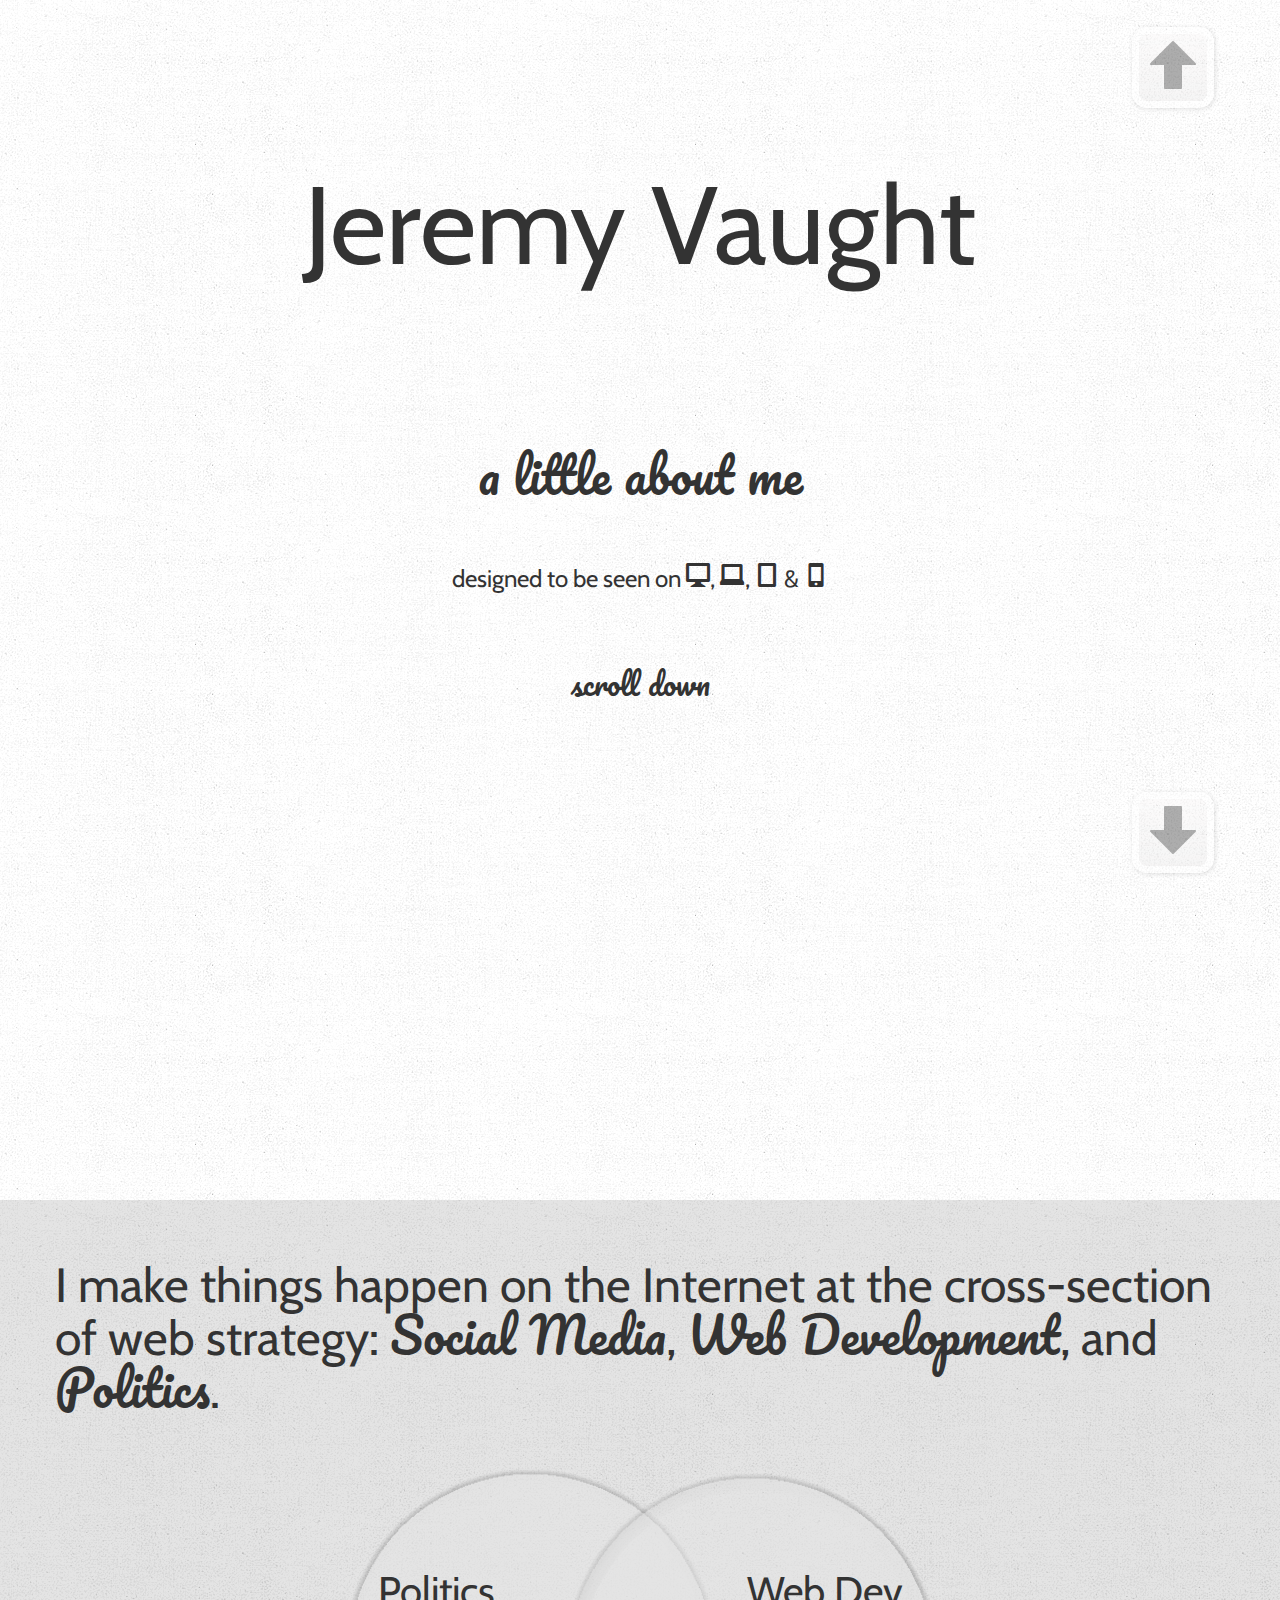
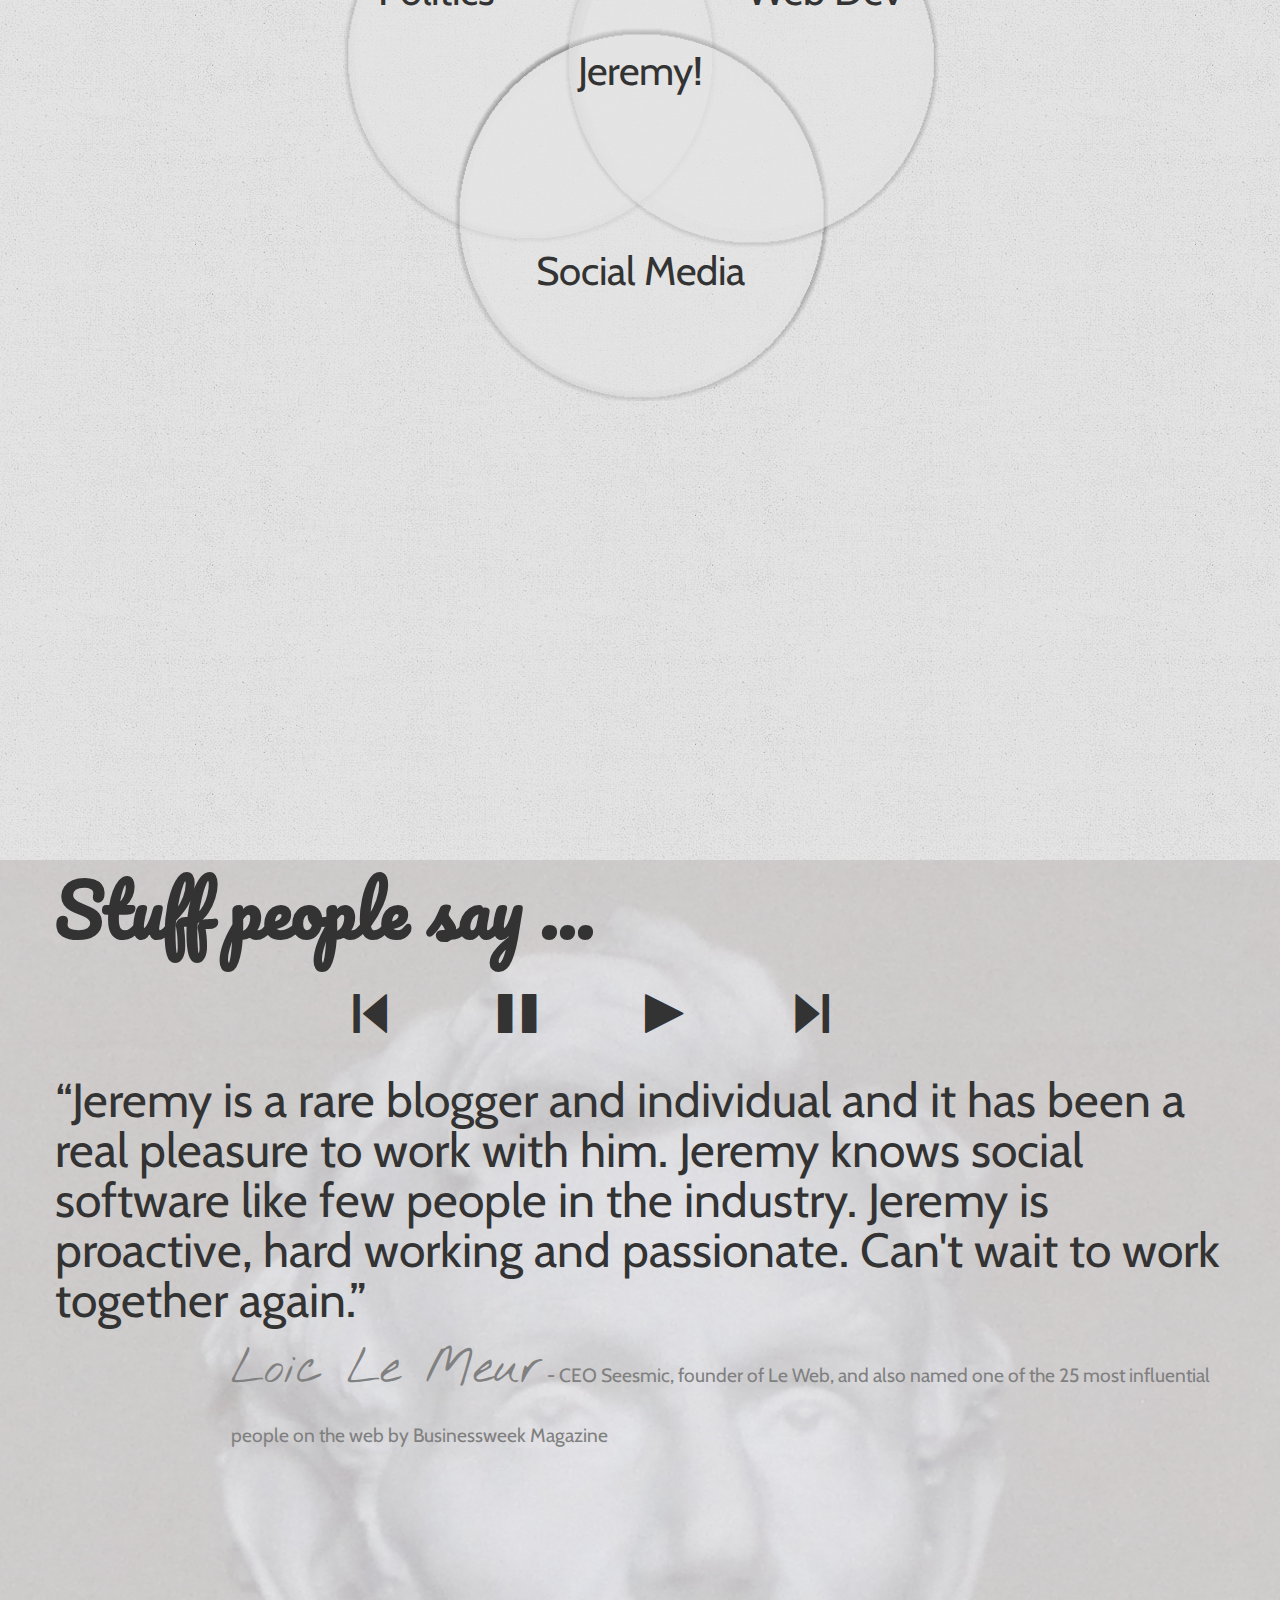
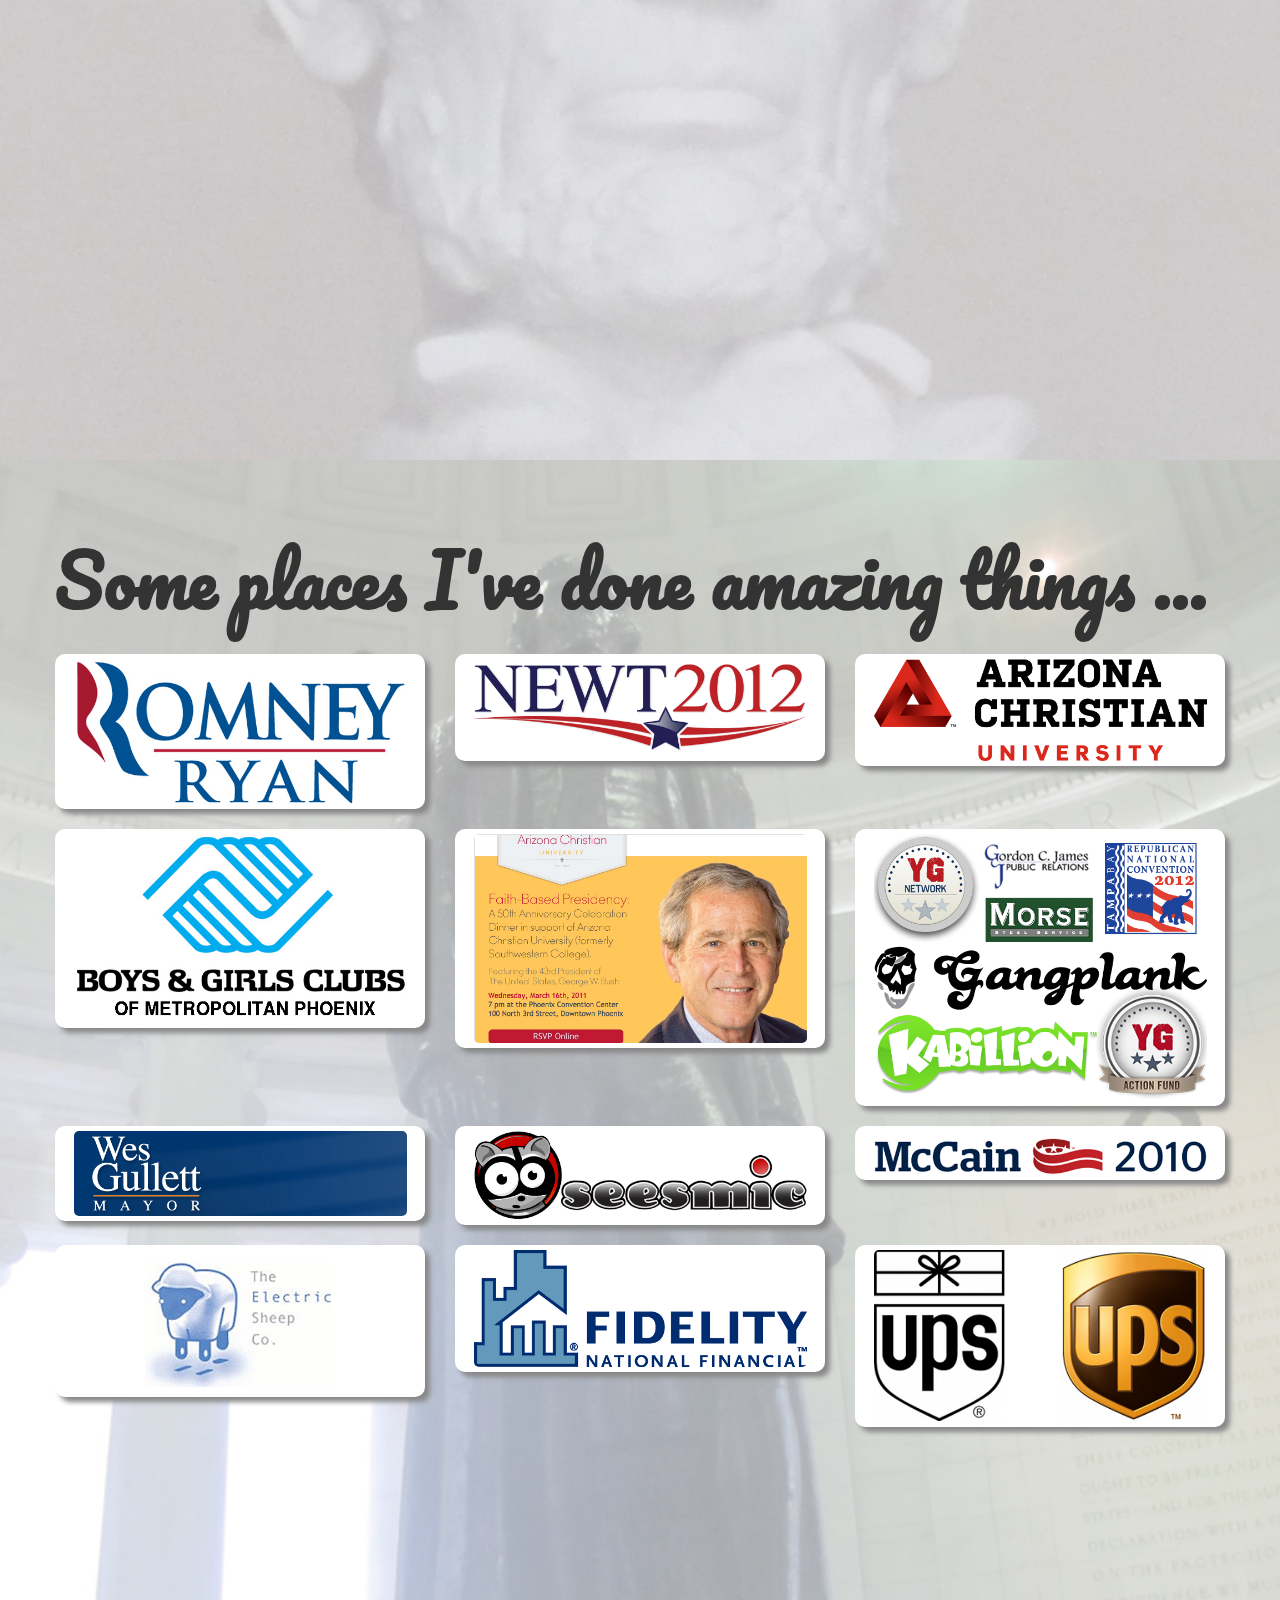
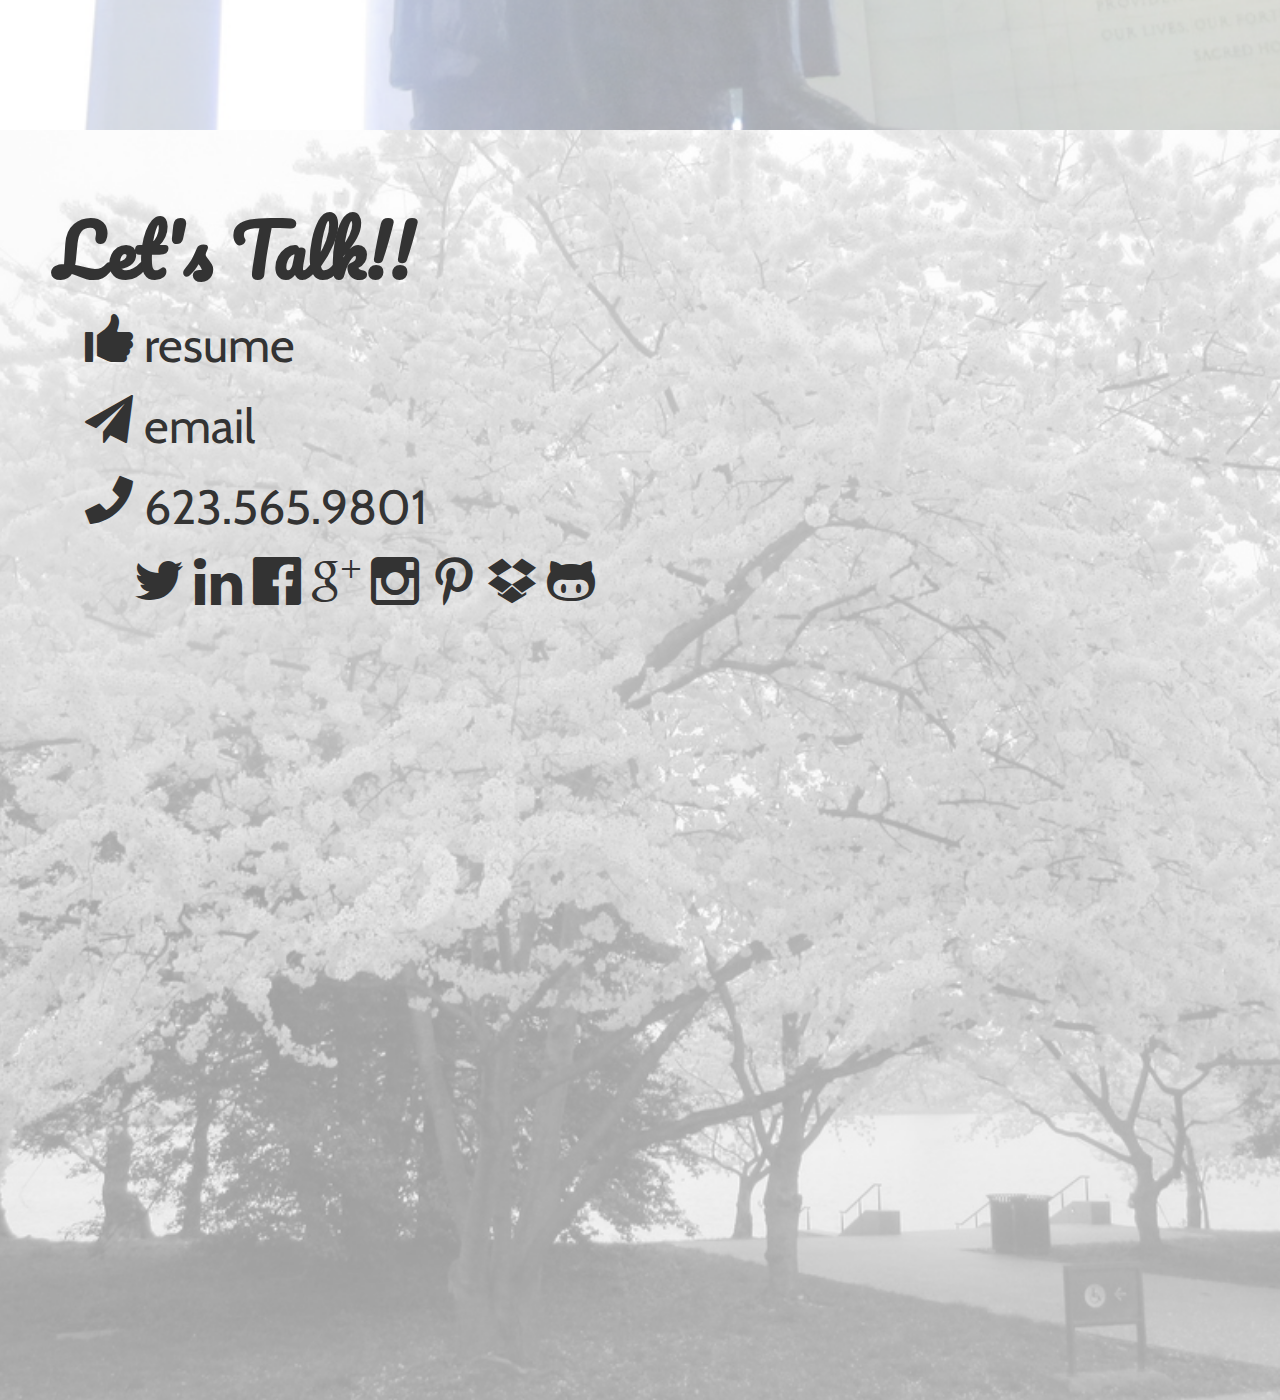
==== about/index.htm @ 805fa67c "changing location to about, live uploading, here goes nothing!" ====
<!DOCTYPE html>
<html lang="en">
	<head>
		<meta charset="utf-8">
		<title>Jeremy Vaught's Resume</title>
		<meta name="viewport" content="width=device-width, initial-scale=1.0">
		<meta name="description" content="Jeremy Vaught's About Page">
		<meta name="author" content="Jeremy Vaught">
		
		<link href='http://fonts.googleapis.com/css?family=Pacifico|Cabin|Nothing+You+Could+Do' rel='stylesheet' type='text/css'>

		<!-- Le styles -->
		<link href="css/bootstrap.css" rel="stylesheet">
		<link href="css/pagescroller.skins.css" rel="stylesheet" />
		<link href="webfonts/ss-standard.css" rel="stylesheet">
		<link href="webfonts/ss-social-regular.css" rel="stylesheet">
		<link href="css/style.css" rel="stylesheet">

		<link href="css/bootstrap-responsive.css" rel="stylesheet">
		<link href="css/responsive.css" rel="stylesheet">

		<!-- Le HTML5 shim, for IE6-8 support of HTML5 elements -->
		<!--[if lt IE 9]>
			<script src="http://html5shim.googlecode.com/svn/trunk/html5.js"></script>
			<link rel="stylesheet" href="http://fonts.googleapis.com/css?family=Pacifico" />
			<link rel="stylesheet" href="http://fonts.googleapis.com/css?family=Cabin" />
			<link rel="stylesheet" href="http://fonts.googleapis.com/css?family=Nothing+You+Could+Do" />
		<![endif]-->

		<!-- Le fav and touch icons -->
		<link rel="shortcut icon" href="ico/favicon.ico">
	</head>

	<body>
		<div id="arrow-controls" class="light right">
			<a href="#" class="prev ss-icon ss-standard">up</a>
			<a href="#" class="next ss-icon ss-standard">down</a>
		</div>

		<div id="wrapper">
		<div id="main">
		<div class="page section">
			<div class="inner_page1">
				<div class="container">
					<div class="row">
				        <div class="span12">
							<div class="name">Jeremy Vaught</div>
							<highlight_font class="tag">a little about me</highlight_font><br />
							<div class="tag_responsive">designed to be seen on <span class="ss-icon ss-standard">desktop</span>, <span class="ss-icon ss-standard">laptop</span>, <span class="ss-icon ss-standard">tablet</span> & <span class="ss-icon ss-standard">cellphone</span></div><br />
							<highlight_font class="tag2">scroll down</highlight_font>
				        </div><!-- span -->
					</div><!-- row -->
				</div><!-- container -->
			</div><!-- page1 -->
		</div><!-- page -->
		
		<div class="page section">
			<div class="inner_page2">
				<div class="container">
					<div class="row">
				        <div class="span12">
							I make things happen on the Internet at the cross-section of web strategy: <highlight_font>Social Media</highlight_font>, <highlight_font>Web Development</highlight_font>, and <highlight_font>Politics</highlight_font>.<br /><br />
							<div class="venn">
								<div class="venn_inner">
									<div class="venn_copy">Politics</div>
									<div class="venn_copy">Web Dev</div>
									<div class="venn_copy">Jeremy!</div>
									<div class="venn_copy">Social Media</div>
								</div><!-- venn_inner -->
							</div>	<!-- venn -->
				        </div><!-- span -->
					</div><!-- row -->
				</div><!-- container -->
			</div><!-- page2 -->
		</div><!-- page -->
		
		<div class="page section">
			<div class="inner_page3">
				<div class="container">
					<div class="row">
				        <div class="span12">
				        	<h1><highlight_font id="title">Stuff people say ...</highlight_font></h1>
						        	<div class="rotator_nav">
						        		<a id="prevButton" href="#" class="ss-icon ss-standard navButton">skipback</a> 
						        		<a id="pauseButton" href="#" class="ss-icon ss-standard navButton">pause</a>
						        		<a id="resumeButton" href="#" class="ss-icon ss-standard navButton">play</a>
						        		<a id="nextButton" href="#" class="ss-icon ss-standard navButton">skipforward</a>
						        	</div>


							<div class="rotator_wrapper">
					            <div class="rotator_body">
					            	 “Jeremy is a rare blogger and individual and it has been a real pleasure to work with him. Jeremy knows social software like few people in the industry. Jeremy is proactive, hard working and passionate. Can't wait to work together again.”
					            	<author><aname>Loic Le Meur</aname><atitle> - CEO Seesmic, founder of Le Web, and also named one of the 25 most influential people on the web by Businessweek Magazine</atitle></author>
					            </div><!-- rotator_body -->
					            <div class="rotator_body">
					            	"It's been a pleasure working with Jeremy."
						            <author><aname>Marcus Welz</aname><atitle> - client</atitle></author>
					            </div><!-- rotator_body -->
					            <div class="rotator_body">
					            	“I've gotten to know Jeremy quite well. He is the kind of guy that I would love to have in my organization: creative, detail oriented, thoughtful, people oriented. Jeremy is very attuned to what's happening in "new media". He understands not only the social dynamics of making new media work, but also much of the technology behind it. That's a rare combination. A forward-looking organization would certainly benefit from these skills. My recommendation: Two thumbs up!”
						            <author><aname>Steve Webb</aname><atitle> - Owner, InTouch Productions</atitle></author>
					            </div><!-- rotator_body -->
					            <div class="rotator_body">
					            	"Jeremy was very prompt and delivered a quality product."
						            <author><aname>Mark Forman</aname><atitle> - client</atitle></author>
					            </div><!-- rotator_body -->
					            <div class="rotator_body">
					            	“Jeremy is a very creative producer. He manages to make time for multiple projects and some how can juggle them all at once. I am envious of his energy level!”
						            <author><aname>Jason Watts</aname><atitle> - client</atitle></author>
					            </div><!-- rotator_body -->
					            <div class="rotator_body">
					            	“Every now and then you have a chance to work with someone whose professionalism really stands out. Jeremy is such a person. He takes initiative and he also proved himself to be a true team player and asset. His willingness to throw shoulder to the wheel and do anything that needed doing - always with a smile and easygoing countenance - made him a true joy to work with, not to mention a valuable asset.”
						            <author><aname>Cathy Brooks</aname><atitle> - Seesmic, Business Development</atitle></author>
					            </div><!-- rotator_body -->
					            <div class="rotator_body">
					            	“I consider myself very fortunate to work with a such high-caliber person as Jeremy. His knowledge of social software is unparalleled, always keeping us ahead of the curve when communicating the goings on at Seesmic on the company blog. He always maintained incredible poise while handling the challenging tasks. He is a dedicated, creative person with an incredible attention to detail that would be an asset to any company.”
						            <author><aname>Joan Lockwood</aname><atitle> - Seesmic, Director of Marketing & PR</atitle></author>
					            </div><!-- rotator_body -->
					            <div class="rotator_body">
					            	"I have seen his dedication and commitment to his projects and am impressed with his abilities to manage many things at once."
						            <author><aname>Jean-Ann Miller</aname><atitle> - Producer, Electric Sheep Company</atitle></author>
					            </div><!-- rotator_body -->
					            <div class="rotator_body">
					            	“Jeremy must be one of the most diligent people I know. He's always on schedule, resourceful, and a self starter! Jeremy exemplifies true character as not only a PHP guru but as a true leader that always goes above and beyond. He continually exceeds the expectations of not only management, but more importantly his fellow team mates.”
						            <author><aname>Bruce Hoang</aname><atitle> - Fidelity National Financial, Developer</atitle></author>
					            </div><!-- rotator_body -->
				        	</div><!-- rotator_wrapper -->
				        </div><!-- span12 -->
					</div><!-- row -->
				</div><!-- container -->
			</div><!-- page3 -->
		</div><!-- page -->
		
		<div class="page section">
			<div class="inner_page4">
				<div class="container">
					<div class="row">
				        <div class="span12">
					        <h1><highlight_font id="title">Some places I've done amazing things ...</highlight_font></h1>
							<div class="row">
								<div class="span4 company_logo"><img class="company_img" src="images/logos/romney_ryan.png" alt="Romney-Ryan" /></div>
								<div class="span4 company_logo"><img class="company_img" src="images/logos/newt_2012.png" alt="Newt 2012" /></div>
								<div class="span4 company_logo"><img class="company_img" src="images/logos/acu.png" alt="Arizona Christian University" /></div>
							</div>
							<div class="row">
								<div class="span4 company_logo"><img class="company_img" src="images/logos/BoysGirlsClubLogo.png" alt="Boys and Girls Club of Metro Phoenix" /></div>
								<div class="span4 company_logo"><img class="company_img" src="images/logos/bush_acu.png" alt="President Bush Fundraiser for ACU" /></div>
								<div class="span4 company_logo"><img class="company_img" src="images/logos/smaller_projects.png" alt="Various other projects" /></div>
							</div>
							<div class="row">
								<div class="span4 company_logo"><img class="company_img" src="images/logos/wes_gullett.png" alt="Wes Gullett for Phoenix Mayor" /></div>
								<div class="span4 company_logo"><img class="company_img" src="images/logos/seesmic.png" alt="Seesmic" /></div>
								<div class="span4 company_logo"><img class="company_img" src="images/logos/mccain_2010.png" alt="McCain 2010" /></div>
								
							</div>
							<div class="row">
								<div class="span4 company_logo"><img class="company_img" src="images/logos/sheep.png" alt="Electric Sheep Company" /></div>
								<div class="span4 company_logo"><img class="company_img" src="images/logos/Fidelity_National_Financial.png" alt="Fidelity National Financial" /></div>
								<div class="span4 company_logo"><img class="company_img" src="images/logos/ups_logos.png" alt="Boys and Girls Club of Metro Phoenix" /></div>
							</div>

				        </div><!-- span -->
					</div><!-- row -->
				</div><!-- container -->
			</div><!-- page4 -->
		</div><!-- page -->
		
		<div class="page section">
			<div class="inner_page5">
				<div class="container">
					<div class="row">
				        <div class="span12">
							<h1><highlight_font>Let's Talk!!</highlight_font></h1
							<ul>
								<li><a href="Jeremy_Vaughts_Resume.pdf" target="_blank"><span class="ss-icon ss-social">like</span> resume</a></li>
								<li><a href="mailto:jeremy@jeremyvaught.com?subject=We Need to Talk!!&body=What are you asking, we'll double it!" target="_blank"><span class="ss-icon ss-standard">send</span> email</a></li>
								<li><span class="ss-icon ss-standard">phone</span> <phone>623.565.9801</phone></li>
								<li>
									<a href="http://twitter.com/jeremyvaught" class='ss-icon' target="_blank">twitter</a>
									<a href="http://www.linkedin.com/in/jeremyvaught" class='ss-icon' target="_blank">linkedin</a>
									<a href="http://facebook.com/jeremyvaught" class='ss-icon' target="_blank">facebook</a>
									<a href="https://plus.google.com/102054591365185003019/posts" class='ss-icon' target="_blank">googleplus</a>
									<a href="http://web.stagram.com/n/jeremyvaught/" class='ss-icon' target="_blank">instagram</a>
									<a href="http://pinterest.com/jeremyvaught/" class='ss-icon' target="_blank">pinterest</a>
									<!--<a href="http://readmill.com/jeremyvaught" class='ss-icon' target="_blank">readmill</a>-->
									<a href="dropbox" class='ss-icon' target="_blank">dropbox</a>
									<a href="http://github.com/jeremyvaught" class='ss-icon' target="_blank">octocat</a>
									
								</li>
							</ul>
				        </div><!-- span -->
					</div><!-- row -->
				</div><!-- container -->
			</div><!-- page5 -->
		</div><!-- page -->
		</div><!-- main -->
		</div><!-- wrapper -->
		<!-- Le javascript
		================================================== -->
		<!-- Placed at the end of the document so the pages load faster -->
		<script src="js/jquery.js"></script>
				
		<script src="js/jquery.cycle.all.js"></script>
		<script src="webfonts/ss-social.js"></script>
		<script src="webfonts/ss-standard.js"></script>
		<script src="js/jquery.pagescroller.js"></script>
		<script type="text/javascript">
			$(document).ready(function(){

				$('.rotator_wrapper').cycle({ 
				    fx:     'scrollHorz', 
				    prev:   '#prevButton', 
				    next:   '#nextButton', 
				    timeout: 2000
				}).cycle('pause');			
				
				$('.logo_wrapper').cycle({ 
				    fx:     'fade', 
				    prev:   '#prev4', 
				    next:   '.logo_wrapper', 
				    timeout: 3000,
				    pause: 1
				});
				
				
				$('#pauseButton').click(function(e) {
				    $('.rotator_wrapper').cycle('pause');
				    e.preventDefault();
				});
				$('#resumeButton').click(function(e) {
					$('.rotator_wrapper').cycle('resume');
					e.preventDefault();
				});
				
				// initiate page scroller plugin
				$('#wrapper').pageScroller({
					navigation: false,
					keyboardControl: false
				});
				
				// assigns 'next' API command to link
				$('#arrow-controls .next').bind('click', function(e){
					e.preventDefault();
					pageScroller.next();
				});
				
				// assigns 'previous' API command to link		
				$('#arrow-controls .prev').bind('click', function(e){
					e.preventDefault();
					pageScroller.prev();
				});
				
			});

			
		</script>
	</body>
</html>
---- about/css/pagescroller.skins.css ----
/*

	Site Name: PageScroller Theme Builder
	Site URI: http://www.pagescroller.com
	Author: Dairien Boyd

	--------------------------------
	
	1.	Document Styles
	2.	Page Structure
	3.	Global Classes
	4.	Home
	5.	Work
	6.	Our History
	7.	Contact Us
	8.	Theme Builder
	9.	Footer

*/

/*---------- 1. DOCUMENT STYLES [start] ----------*/

/*:::::::::: [ STANDARD NAV STYLES ] - BEGIN ::::::::::*/

.pageScrollerNav{
	z-index: 4;
}

/* Universal Styles */

.standardNav{
	position: fixed !important;
	overflow: visible;
	top: 50%;
	left: 50%;
	margin-top: -250px;
	padding: 5px;
}

.standardNav ul{
	display: block;
	margin: 0;
	padding: 0;
	list-style: none;
	width: 125px;
	-webkit-border-radius: 15px;
	-moz-border-radius: 15px;
	border-radius: 15px;
	-webkit-box-shadow: 0px 0px 5px 0px rgba(0, 0, 0, .3);
	-moz-box-shadow: 0px 0px 5px 0px rgba(0, 0, 0, .3);
	box-shadow: 0px 0px 5px 0px rgba(0, 0, 0, .3);
}

.standardNav.left{
	margin-left: -645px;
}

.standardNav.right{
	margin-left: 495px;
}

.standardNav li a{
	display: block;	
	font-weight: normal;
	padding: 8px 10px;
	text-decoration: none;
}

.standardNav li.link_1,
.standardNav li.link_1 a{
	border:none !important;
	-webkit-border-top-left-radius: 9px !important;
	-webkit-border-top-right-radius: 9px !important;
	-moz-border-radius-topleft: 9px !important;
	-moz-border-radius-topright: 9px !important;
	border-top-left-radius: 9px !important;
	border-top-right-radius: 9px !important;
}

.standardNav li.link_last,
.standardNav li.link_last a{
	border-bottom:none !important;
	-webkit-border-bottom-left-radius: 9px !important;
	-webkit-border-bottom-right-radius: 9px !important;
	-moz-border-radius-bottomleft: 9px !important;
	-moz-border-radius-bottomright: 9px !important;
	border-bottom-left-radius: 9px !important;
	border-bottom-right-radius: 9px !important;
}

.standardNav li.active a{
	filter: none;
	font-weight: bold;
}

.standardNav li a:hover{
	text-decoration: none;
}

/* Light Styles */

.standardNav.light ul,
.standardNav ul{
	border: 7px solid #fff;
	background: #fff;
}

.standardNav li a,
.standardNav.light li a{
	color: #666;
	background: #f9f9f9; /* Old browsers */
	background: -moz-linear-gradient(top,  #f9f9f9 0%, #f3f3f3 100%); /* FF3.6+ */
	background: -webkit-gradient(linear, left top, left bottom, color-stop(0%,#f9f9f9), color-stop(100%,#f3f3f3)); /* Chrome,Safari4+ */
	background: -webkit-linear-gradient(top,  #f9f9f9 0%,#f3f3f3 100%); /* Chrome10+,Safari5.1+ */
	background: -o-linear-gradient(top,  #f9f9f9 0%,#f3f3f3 100%); /* Opera 11.10+ */
	background: -ms-linear-gradient(top,  #f9f9f9 0%,#f3f3f3 100%); /* IE10+ */
	background: linear-gradient(top,  #f9f9f9 0%,#f3f3f3 100%); /* W3C */
	filter: progid:DXImageTransform.Microsoft.gradient( startColorstr='#f9f9f9', endColorstr='#f3f3f3',GradientType=0 ); /* IE6-9 */
	border-top: 1px solid #fcfcfc;
}

.standardNav li,
.standardNav.light li{
	border-top: 1px solid #ebeded;
}

.standardNav li a:hover,
.standardNav.light li a:hover{
	color: #444;
}

.standardNav li.active a,
.standardNav.light li.active a{
	background: #fff;
	color: #333;
}

/* Dark Styles */

.standardNav.dark ul{
	border: 7px solid #000;
	background: #000;
}

.standardNav.dark li a{
	color: #666;
	background: #111111; /* Old browsers */
	background: -moz-linear-gradient(top,  #1a1a1a 0%, #111111 100%); /* FF3.6+ */
	background: -webkit-gradient(linear, left top, left bottom, color-stop(0%,#1a1a1a), color-stop(100%,#111111)); /* Chrome,Safari4+ */
	background: -webkit-linear-gradient(top,  #1a1a1a 0%,#111111 100%); /* Chrome10+,Safari5.1+ */
	background: -o-linear-gradient(top,  #1a1a1a 0%,#111111 100%); /* Opera 11.10+ */
	background: -ms-linear-gradient(top,  #1a1a1a 0%,#111111 100%); /* IE10+ */
	background: linear-gradient(top,  #1a1a1a 0%,#111111 100%); /* W3C */
	filter: progid:DXImageTransform.Microsoft.gradient( startColorstr='#1a1a1a', endColorstr='#111111',GradientType=0 ); /* IE6-9 */
	border-top: 1px solid #1c1c1c;
}

.standardNav.dark li{
	border-top: 1px solid #000;
}

.standardNav.dark li a:hover{
	color: #999;
}

.standardNav.dark li.active a{
	background: #000;
	color: #fff;
	text-shadow: 1px 1px 3px rgba(0,0,0,.8);
}


/*:::::::::: [ STANDARD NAV STYLES ] - END ::::::::::*/

/*:::::::::: [ TOP NAV STYLES ] - BEGIN ::::::::::*/

/* Universal Styles */

.topNav{
	position: fixed !important;
	width: 100%;
	top: 0;
	left: 0;
	height: 65px;
	-webkit-box-shadow: 0px 0px 5px 0px rgba(0, 0, 0, .3);
	-moz-box-shadow: 0px 0px 5px 0px rgba(0, 0, 0, .3);
	box-shadow: 0px 0px 5px 0px rgba(0, 0, 0, .3);
}

.topNav.bottom{
	top: auto;
	bottom: 0;
}

.topNav ul{
	position: relative;
	overflow: hidden;
	width: 960px;
	margin: 0 auto;
	display: block;
	margin: 0;
	list-style: none;
}

.topNav li{
	float: left;
	margin: 0 5px 0;
}

.topNav li a{
	display: block;
	height: 18px;
	margin: 15px 0 0;
	line-height: 16px;
	padding: 7px 15px;
	color: #666;
	border: 1px solid #fff;
	font-weight: normal;
	text-decoration: none;
}

.topNav li.active a{
	-webkit-border-radius: 20px;
	-moz-border-radius: 20px;
	border-radius: 20px;
}

/* Light Styles */

.topNav,
.topNav.light{
	background: #fff;
}

.topNav li.active a,
.topNav.light li.active a{
	background: #ccc;
	color: #333;
	background: #ffffff; /* Old browsers */
	background: -moz-linear-gradient(top,  #fcfcfc 3%, #eeeeee 100%); /* FF3.6+ */
	background: -webkit-gradient(linear, left top, left bottom, color-stop(3%,#fcfcfc), color-stop(100%,#eeeeee)); /* Chrome,Safari4+ */
	background: -webkit-linear-gradient(top,  #fcfcfc 3%,#eeeeee 100%); /* Chrome10+,Safari5.1+ */
	background: -o-linear-gradient(top,  #fcfcfc 3%,#eeeeee 100%); /* Opera 11.10+ */
	background: -ms-linear-gradient(top,  #fcfcfc 3%,#eeeeee 100%); /* IE10+ */
	background: linear-gradient(top,  #fcfcfc 3%,#eeeeee 100%); /* W3C */
	filter: progid:DXImageTransform.Microsoft.gradient( startColorstr='#fcfcfc', endColorstr='#eeeeee',GradientType=0 ); /* IE6-9 */
	border-color: #ddd;
}

.topNav li a,
.topNav.light li a{
	color: #444444;
	text-decoration: none;
}

/* Dark Styles */

.topNav.dark{
	background: #000;
}

.topNav.bottom.dark{
	border-bottom: none;
	border-top: 4px solid #000;
}

.topNav.dark li.active a{
	background: #222;
	color: #fff;
	background: #ffffff; /* Old browsers */
	background: -moz-linear-gradient(top,  #4c4c4c 3%, #333333 100%); /* FF3.6+ */
	background: -webkit-gradient(linear, left top, left bottom, color-stop(3%,#4c4c4c), color-stop(100%,#333333)); /* Chrome,Safari4+ */
	background: -webkit-linear-gradient(top,  #4c4c4c 3%,#333333 100%); /* Chrome10+,Safari5.1+ */
	background: -o-linear-gradient(top,  #4c4c4c 3%,#333333 100%); /* Opera 11.10+ */
	background: -ms-linear-gradient(top,  #4c4c4c 3%,#333333 100%); /* IE10+ */
	background: linear-gradient(top,  #4c4c4c 3%,#333333 100%); /* W3C */
	filter: progid:DXImageTransform.Microsoft.gradient( startColorstr='#4c4c4c', endColorstr='#333333',GradientType=0 ); /* IE6-9 */
	border: none;
}

.topNav.dark li a{
	border: none;
}

.topNav.dark li a:hover{
	color: #ccc;
	text-decoration: none;
}

/*:::::::::: [ TOP NAV STYLES ] - END ::::::::::*/

/*:::::::::: [ DROP DOWN NAV STYLES ] - BEGIN ::::::::::*/

/* Universal Styles */

.dropdownNav{
	position: fixed !important;
	width: 170px;
	top: 0;
	left: 50%;
	margin-left: 310px;
}

.dropdownNav.bottom{
	top: auto;
	bottom: 0;
}

.dropdownNav ul{
	display: block;
	position: relative;
	overflow: hidden;
	width: 100%;
	margin: 0 auto;
	overflow: hidden;
	height: 30px;
	padding: 0;
	list-style: none;
}

.dropdownNav ul:hover{
	overflow: visible;
	height: auto;
	-webkit-box-shadow: 1px 1px 3px 0px rgba(0, 0, 0, .3);
	-moz-box-shadow: 1px 1px 3px 0px rgba(0, 0, 0, .3);
	box-shadow: 1px 1px 3px 0px rgba(0, 0, 0, .3);
}

.dropdownNav li{
	display: block;
	position: relative;
}

.dropdownNav li.label{
	background: none;
	font-size: 11px;
	text-transform: uppercase;
	padding: 5px 15px;
	cursor: pointer;
	font-weight: normal;
}

.dropdownNav li.label .arrow{
	display: block;
	position: absolute;
	top: 0;
	right: 0;
	padding: 5px 10px;
}

.dropdownNav li a{
	display: block;
	position: relative;
	padding: 7px 15px;
	font-weight: normal;
	font-size: 11px;
	text-decoration: none;
}

.dropdownNav li a:hover{
	text-decoration: none;
}

.dropdownNav li.active a{
	font-weight: bold;
}

/* Light Styles */

.dropdownNav.light,
.dropdownNav{
	background: #f9f9f9;
	color: #111;
}

.dropdownNav li,
.dropdownNav.light li{
	border-top: 1px solid #eee;
}

.dropdownNav li.label,
.dropdownNav.light li.label{
	color: #666;	
}

.dropdownNav .label .arrow,
.dropdownNav.light .label .arrow{
	border-left: 1px solid #eee;
}

.dropdownNav:hover li.label .arrow,
.dropdownNav.light:hover li.label .arrow{
	color: #111;
	background: #eee;
}

.dropdownNav li a,
.dropdownNav.light li a{
	color: #666;
	background: #f3f3f3;
}

.dropdownNav li a:hover,
.dropdownNav.light li a:hover{
	color: #333;
	background: #fcfcfc;
}

.dropdownNav li.active,
.dropdownNav.light li.active{
	border-top: 1px solid #fff;
}

.dropdownNav li.active a,
.dropdownNav.light li.active a{
	color: #111;
	background: #fff;
}

/* Dark Styles */


.dropdownNav.dark{
	background: #0c0c0c;
	color: #fff;
}

.dropdownNav.dark li{
	border-top: 1px solid #111;
}

.dropdownNav.dark li.label{
	color: #aaa;	
}

.dropdownNav.dark .label .arrow{
	color: #aaa;
	border-left: 1px solid #161616;
}

.dropdownNav.dark:hover li.label .arrow{
	color: #fff;
	background: #161616;
}

.dropdownNav.dark li a{
	color: #aaa;
	background: #161616;
}

.dropdownNav.dark li a:hover{
	color: #ccc;
	background: #0c0c0c;
}

.dropdownNav.dark li.active{
	border-top: 1px solid #000;
}

.dropdownNav.dark li.active a{
	background: #000;
	color: #fff;
}

/*:::::::::: [ DROP DOWN NAV STYLES ] - END ::::::::::*/

/*:::::::::: [ SLIDE OUT NAV STYLES ] - BEGIN ::::::::::*/

/* Universal Styles */

.slideNav,
.slideNav.left{
	display: block;
	position: fixed;
	overflow: hidden;
	width: 170px;
	top: 20%;
	left: -130px;
	z-index: 9999;
	-webkit-box-shadow: 0px 0px 5px 0px rgba(0, 0, 0, .3);
	-moz-box-shadow: 0px 0px 5px 0px rgba(0, 0, 0, .3);
	box-shadow: 0px 0px 5px 0px rgba(0, 0, 0, .3);
	-webkit-transition-duration: .4s;
	-moz-transition-duration: .4s;
	-o-transition-duration: .4s;
	transition-duration: .4s;
	-webkit-border-top-right-radius: 3px;
	-moz-border-radius-topright: 3px;
	border-top-right-radius: 3px;
}

.slideNav:hover {
	-webkit-transition-duration: .2s;
	-moz-transition-duration: .2s;
	-o-transition-duration: .2s;
	transition-duration: .2s;
}

.slideNav:hover,
.slideNav.left:hover{
	left: 0;
}

.slideNav.right{
	right: -130px;
	left: inherit;
}

.slideNav.right:hover{
	right: 0;
	left: inherit;
}

.slideNav ul{
	display: block;
	position: relative;
	list-style: none;
	padding: 10px 40px 10px 0;
	margin: 0;
	width: 130px;
}

.slideNav.right ul{
	padding: 10px 0 10px 40px;
}

.slideNav li a{
	display: block;
	padding: 5px 0 5px 10px;
	font-size: 12px;
	font-weight: normal;
	text-decoration: none;
}

.slideNav li.active a{
	font-weight: bold;
}

.slideNav .label{
	position: absolute;
	display: block;
	width: 40px;
	top: 0;
	right: 0;
	bottom: 0;
	cursor: pointer;
}

.slideNav.right .label{
	right: inherit;
	left: 0;
}

.slideNav .label .text{
	display: block;
	position: relative;
	transform: rotate(90deg);
	-ms-transform: rotate(90deg);
	-webkit-transform: rotate(90deg);
	-o-transform: rotate(90deg);
	-moz-transform: rotate(90deg);
    -o-transform-origin: bottom left;
    -moz-transform-origin: bottom left;
    -webkit-transform-origin: bottom left;
	left: 0;
	font-size: 11px;
	text-transform: uppercase;
	font-weight: normal;
	text-indent: -25px;
	cursor: pointer;
	text-align: left;
	line-height: 40px;
}

.slideNav .label .arrow{
	display: block;
	position: relative;
	overflow: hidden;
	width: 40px;
	height: 30px;
	line-height: 30px;
	text-align: center;
}

/* Light Styles */

.slideNav,
.slideNav.light{
	background: #fff;
	border-top: 2px solid #eee;
}

.slideNav a,
.slideNav.light a{
	color: #666;
}

.slideNav a:hover,
.slideNav.light a:hover,
.slideNav .active a,
.slideNav.light .active a{
	color: #000;
}

.slideNav .label,
.slideNav.light .label{
	border-left: 1px solid #eee;
	background: #f9f9f9;
	color: #666;
}

.slideNav.right .label,
.slideNav.light.right .label{
	border-left: none;
	border-right: 1px solid #eee;
}

.slideNav .label .arrow,
.slideNav.light .label .arrow{
	color: #666;
	border-bottom: 1px solid #eee;
}

.slideNav:hover .label,
.slideNav.light:hover .label,
.slideNav .label:hover .arrow,
.slideNav.light:hover .label .arrow{
	color: #000;
}

/* Dark Styles */

.slideNav.dark{
	background: #000;
	border-top: 2px solid #333;
}

.slideNav.dark a{
	color: #999;
}

.slideNav.dark a:hover,
.slideNav.dark .active a{
	color: #fff;
}

.slideNav.dark .label{
	border-left: 1px solid #333;
	background: #0c0c0c;
	color: #666;
}

.slideNav.dark.right .label{
	border-left: none;
	border-right: 1px solid #333;
}

.slideNav.dark .label .arrow{
	color: #666;
	border-bottom: 1px solid #333;
}

.slideNav.dark:hover .label,
.slideNav.dark:hover .label .arrow{
	color: #fff;
}

/*:::::::::: [ SLIDE OUT NAV STYLES ] - END ::::::::::*/

/*:::::::::: [ ICON NAV STYLES ] - BEGIN ::::::::::*/

.iconNav{
	position: fixed !important;
	overflow: visible;
	top: 50%;
	left: 50%;
	margin-top: -250px;
	padding: 5px;
}

.iconNav ul{
	display: block;
	list-style: none;
	padding: 0;
	margin: 0;
	width: 50px;
	-webkit-border-radius: 10px;
	-moz-border-radius: 10px;
	border-radius: 10px;
	-webkit-box-shadow: 0px 0px 5px 0px rgba(0, 0, 0, .3);
	-moz-box-shadow: 0px 0px 5px 0px rgba(0, 0, 0, .3);
	box-shadow: 0px 0px 5px 0px rgba(0, 0, 0, .3);
}

.iconNav.left{
	margin-left: -575px;
}

.iconNav.right{
	margin-left: 500px;
}

.iconNav li a{
	display: block;
	position: relative;
	overflow: hidden;
	width: 50px;
	height: 0;
	line-height: 55px;
	padding: 50px 0 0;
	background-repeat: no-repeat;
	background-position: 0 0;
}

.iconNav li.link_1,
.iconNav li.link_1 a{
	border:none !important;
	-webkit-border-top-left-radius: 7px !important;
	-webkit-border-top-right-radius: 7px !important;
	-moz-border-radius-topleft: 7px !important;
	-moz-border-radius-topright: 7px !important;
	border-top-left-radius: 7px !important;
	border-top-right-radius: 7px !important;
}

.iconNav li.link_last,
.iconNav li.link_last a{
	border-bottom:none !important;
	-webkit-border-bottom-left-radius: 7px !important;
	-webkit-border-bottom-right-radius: 7px !important;
	-moz-border-radius-bottomleft: 7px !important;
	-moz-border-radius-bottomright: 7px !important;
	border-bottom-left-radius: 7px !important;
	border-bottom-right-radius: 7px !important;
}

.iconNav li.link_1 a{ background-image: url('../images/iconNav_home.png'); }
.iconNav li.link_2 a{ background-image: url('../images/iconNav_work.png'); }
.iconNav li.link_3 a{ background-image: url('../images/iconNav_info.png'); }
.iconNav li.link_4 a{ background-image: url('../images/iconNav_email.png'); }

/* Light Styles */

.iconNav.light ul,
.iconNav ul{
	border: 7px solid #fff;
	background: #fff;
}

.iconNav li,
.iconNav.light li{
	background: #eee;
}

.iconNav li.active,
.iconNav.light li.active{
	background: #fff;
}

.iconNav li a,
.iconNav.light li a{
	color: #666;
	border-top: 1px solid #f3f3f3;
}

.iconNav li,
.iconNav.light li{
	border-top: 1px solid #ddd;
}

.iconNav li.active a,
.iconNav.light li.active a,
.iconNav.light li.active a:hover{
	filter: none;
	background-position: 0 -50px;
}

.iconNav.light li a:hover{
	background-position: 0 -100px;
}

/* Dark Styles */

.iconNav.dark ul{
	border: 7px solid #111;
	background: #111;
}

.iconNav.dark li{
	background: #2a2a2a;
}

.iconNav.dark li.active{
	background: none;
}

.iconNav.dark li a{
	color: #666;
	border-top: 1px solid #1f1f1f;
}

.iconNav.dark li{
	border-top: 1px solid #000;
}

.iconNav.dark li.active a,
.iconNav.dark li.active a:hover{
	filter: none;
	background-position: 0 -100px;
}

.iconNav.dark li a:hover{
	background-position: 0 -50px;
}

/*:::::::::: [ ICON NAV STYLES ] - END ::::::::::*/

/*:::::::::: [ DOT NAV STYLES ] - BEGIN ::::::::::*/

.dotNav{
	position: fixed !important;
	overflow: visible;
	top: 50%;
	left: 50%;
	margin-top: -250px;
	padding: 5px;
}

.dotNav ul{
	display: block;
	width: 20px;
}

.dotNav.left{
	margin-left: -560px;
}

.dotNav.right{
	margin-left: 480px;
}

.dotNav li{
	display: block;
	margin: 0 0 15px;
}

.dotNav li a{
	display: block;
	position: relative;
	overflow: hidden;
	width: 20px;
	height: 0;
	line-height: 35px;
	padding: 20px 0 0;
	-webkit-border-radius: 10px;
	-moz-border-radius: 10px;
	border-radius: 10px;
}

/* Light Styles */

.dotNav.light li a,
.dotNav li a{
	background: #ddd;
	background: rgba(0,0,0,.25);
}

.dotNav.light li a:hover,
.dotNav li a:hover{
	background: #ccc;
	background: rgba(0,0,0,.5);
	-webkit-box-shadow: inset 0px 1px 2px 0px rgba(0, 0, 0, .5);
	-moz-box-shadow: inset 0px 1px 2px 0px rgba(0, 0, 0, .5);
	box-shadow: inset 0px 1px 2px 0px rgba(0, 0, 0, .5);
}

.dotNav.light li.active a,
.dotNav li.active a,
.dotNav li.active a:hover,
.dotNav.light li.active a:hover{
	background: #333;
	background: rgba(0,0,0,.9);
}

/* Dark Styles */

.dotNav.dark li a{
	background: #000;
	background: rgba(0,0,0,.9);
}

.dotNav.dark li a:hover{
	background: #333;
	background: rgba(0,0,0,.6);
	-webkit-box-shadow: inset 0px 1px 2px 0px rgba(0, 0, 0, .5);
	-moz-box-shadow: inset 0px 1px 2px 0px rgba(0, 0, 0, .5);
	box-shadow: inset 0px 1px 2px 0px rgba(0, 0, 0, .5);
}

.dotNav.dark li.active a,
.dotNav.dark li.active a:hover{
	background: #fff;
	-webkit-box-shadow: 0px 1px 2px 0px rgba(0, 0, 0, .5);
	-moz-box-shadow: 0px 1px 2px 0px rgba(0, 0, 0, .5);
	box-shadow: 0px 1px 2px 0px rgba(0, 0, 0, .5);
}

/*:::::::::: [ DOT NAV STYLES ] - END ::::::::::*/

/*:::::::::: [ ARROW STYLES ] - BEGIN ::::::::::*/

#arrow-controls{
	position: fixed;
	z-index: 999;
	height: 94%;
	top: 3%;
	right: 5%;
	width: 20px;
	text-align: center;
	display: block;
}

#arrow-controls.left{
	right: inherit;
	overflow: visible;
	left: 3%;
}

#arrow-controls a{
	display: block;
	position: absolute;
	padding: 12px 10px 5px;
	-webkit-border-radius: 15px;
	-moz-border-radius: 15px;
	border-radius: 15px;
	-webkit-box-shadow: 1px 1px 5px 0px rgba(0, 0, 0, .3);
	-moz-box-shadow: 1px 1px 5px 0px rgba(0, 0, 0, .3);
	box-shadow: 1px 1px 5px 0px rgba(0, 0, 0, .3);
}

#arrow-controls.light a{
	border: 7px solid #fff;
	background: #f8f6f6; /* Old browsers */
	background: -moz-linear-gradient(top,  #f8f6f6 0%, #e8e7e7 100%); /* FF3.6+ */
	background: -webkit-gradient(linear, left top, left bottom, color-stop(0%,#f8f6f6), color-stop(100%,#e8e7e7)); /* Chrome,Safari4+ */
	background: -webkit-linear-gradient(top,  #f8f6f6 0%,#e8e7e7 100%); /* Chrome10+,Safari5.1+ */
	background: -o-linear-gradient(top,  #f8f6f6 0%,#e8e7e7 100%); /* Opera 11.10+ */
	background: -ms-linear-gradient(top,  #f8f6f6 0%,#e8e7e7 100%); /* IE10+ */
	background: linear-gradient(top,  #f8f6f6 0%,#e8e7e7 100%); /* W3C */
	filter: progid:DXImageTransform.Microsoft.gradient( startColorstr='#f8f6f6', endColorstr='#e8e7e7',GradientType=0 ); /* IE6-9 */
}

#arrow-controls.dark a{
	border: 7px solid #1c1c1c;
	-webkit-box-shadow: 1px 1px 5px 0px rgba(0, 0, 0, .3);
	-moz-box-shadow: 1px 1px 5px 0px rgba(0, 0, 0, .3);
	box-shadow: 1px 1px 5px 0px rgba(0, 0, 0, .3);
	background: #f8f6f6; /* Old browsers */
	background: -moz-linear-gradient(top,  #3f3f3f 0%, #292929 100%); /* FF3.6+ */
	background: -webkit-gradient(linear, left top, left bottom, color-stop(0%,#3f3f3f), color-stop(100%,#292929)); /* Chrome,Safari4+ */
	background: -webkit-linear-gradient(top,  #3f3f3f 0%,#292929 100%); /* Chrome10+,Safari5.1+ */
	background: -o-linear-gradient(top,  #3f3f3f 0%,#292929 100%); /* Opera 11.10+ */
	background: -ms-linear-gradient(top,  #3f3f3f 0%,#292929 100%); /* IE10+ */
	background: linear-gradient(top,  #3f3f3f 0%,#292929 100%); /* W3C */
	filter: progid:DXImageTransform.Microsoft.gradient( startColorstr='#3f3f3f', endColorstr='#292929',GradientType=0 ); /* IE6-9 */
}

#arrow-controls a:hover{
	text-decoration: none;
	color: #fff;
}

#arrow-controls a.next{
	bottom: 0;
}

#arrow-controls a.prev{
	top: 0;
}

/*:::::::::: [ ARROW STYLES ] - END ::::::::::*/
---- about/webfonts/ss-standard.css ----
@charset "UTF-8";

/*
* Symbolset
* www.symbolset.com
* Copyright © 2012 Oak Studios LLC
*
* Upload this file to your web server
* and place this within your <head> tags.
* <link href="webfonts/ss-standard.css" rel="stylesheet" />
*/

@font-face {
  font-family: "SSStandard";
  src: url('ss-standard.eot');
  src: url('ss-standard.eot?#iefix') format('embedded-opentype'),
       url('ss-standard.woff') format('woff'),
       url('ss-standard.ttf')  format('truetype'),
       url('ss-standard.svg#SSStandard') format('svg');
  font-weight: normal;
  font-style: normal;
}

/* This triggers a redraw in IE to Fix IE8's :before content rendering. */
html:hover [class^="ss-"]{-ms-zoom: 1;}

.ss-icon, .ss-icon.ss-standard,
[class^="ss-"]:before, [class*=" ss-"]:before,
[class^="ss-"].ss-standard:before, [class*=" ss-"].ss-standard:before,
[class^="ss-"].right:after, [class*=" ss-"].right:after,
[class^="ss-"].ss-standard.right:after, [class*=" ss-"].ss-standard.right:after {
  font-family: "SSStandard";
  font-style: normal;
  font-weight: normal;
  text-decoration: none;
  text-rendering: optimizeLegibility;
  white-space: nowrap;
  /*-webkit-font-feature-settings: "liga"; Currently broken in Chrome >= v22. Falls back to text-rendering. Safari is unaffected. */
  -moz-font-feature-settings: "liga=1";
  -moz-font-feature-settings: "liga";
  -ms-font-feature-settings: "liga" 1;
  -o-font-feature-settings: "liga";
  font-feature-settings: "liga";
  -webkit-font-smoothing: antialiased;
}

[class^="ss-"].right:before,
[class*=" ss-"].right:before{display:none;content:'';}

.ss-cursor:before,.ss-cursor.right:after{content:''}.ss-crosshair:before,.ss-crosshair.right:after{content:'⌖'}.ss-search:before,.ss-search.right:after{content:'🔎'}.ss-zoomin:before,.ss-zoomin.right:after{content:''}.ss-zoomout:before,.ss-zoomout.right:after{content:''}.ss-view:before,.ss-view.right:after{content:'👀'}.ss-attach:before,.ss-attach.right:after{content:'📎'}.ss-link:before,.ss-link.right:after{content:'🔗'}.ss-move:before,.ss-move.right:after{content:''}.ss-write:before,.ss-write.right:after{content:'✎'}.ss-writingdisabled:before,.ss-writingdisabled.right:after{content:''}.ss-erase:before,.ss-erase.right:after{content:'✐'}.ss-compose:before,.ss-compose.right:after{content:'📝'}.ss-lock:before,.ss-lock.right:after{content:'🔒'}.ss-unlock:before,.ss-unlock.right:after{content:'🔓'}.ss-key:before,.ss-key.right:after{content:'🔑'}.ss-backspace:before,.ss-backspace.right:after{content:'⌫'}.ss-ban:before,.ss-ban.right:after{content:'🚫'}.ss-trash:before,.ss-trash.right:after{content:''}.ss-target:before,.ss-target.right:after{content:'◎'}.ss-tag:before,.ss-tag.right:after{content:''}.ss-bookmark:before,.ss-bookmark.right:after{content:'🔖'}.ss-flag:before,.ss-flag.right:after{content:'⚑'}.ss-like:before,.ss-like.right:after{content:'👍'}.ss-dislike:before,.ss-dislike.right:after{content:'👎'}.ss-heart:before,.ss-heart.right:after{content:'♥'}.ss-halfheart:before,.ss-halfheart.right:after{content:''}.ss-star:before,.ss-star.right:after{content:'⋆'}.ss-halfstar:before,.ss-halfstar.right:after{content:''}.ss-sample:before,.ss-sample.right:after{content:''}.ss-crop:before,.ss-crop.right:after{content:''}.ss-layers:before,.ss-layers.right:after{content:''}.ss-fill:before,.ss-fill.right:after{content:''}.ss-stroke:before,.ss-stroke.right:after{content:''}.ss-phone:before,.ss-phone.right:after{content:'📞'}.ss-phonedisabled:before,.ss-phonedisabled.right:after{content:''}.ss-rss:before,.ss-rss.right:after{content:''}.ss-facetime:before,.ss-facetime.right:after{content:''}.ss-reply:before,.ss-reply.right:after{content:'↩'}.ss-send:before,.ss-send.right:after{content:''}.ss-mail:before,.ss-mail.right:after{content:'✉'}.ss-inbox:before,.ss-inbox.right:after{content:'📥'}.ss-chat:before,.ss-chat.right:after{content:'💬'}.ss-ellipsischat:before,.ss-ellipsischat.right:after{content:''}.ss-ellipsis:before,.ss-ellipsis.right:after{content:'…'}.ss-user:before,.ss-user.right:after{content:'👤'}.ss-femaleuser:before,.ss-femaleuser.right:after{content:'👧'}.ss-users:before,.ss-users.right:after{content:'👥'}.ss-cart:before,.ss-cart.right:after{content:''}.ss-creditcard:before,.ss-creditcard.right:after{content:'💳'}.ss-dollarsign:before,.ss-dollarsign.right:after{content:'💲'}.ss-barchart:before,.ss-barchart.right:after{content:'📊'}.ss-piechart:before,.ss-piechart.right:after{content:''}.ss-box:before,.ss-box.right:after{content:'📦'}.ss-home:before,.ss-home.right:after{content:'⌂'}.ss-buildings:before,.ss-buildings.right:after{content:'🏢'}.ss-warehouse:before,.ss-warehouse.right:after{content:''}.ss-globe:before,.ss-globe.right:after{content:'🌎'}.ss-navigate:before,.ss-navigate.right:after{content:''}.ss-compass:before,.ss-compass.right:after{content:''}.ss-signpost:before,.ss-signpost.right:after{content:''}.ss-map:before,.ss-map.right:after{content:''}.ss-location:before,.ss-location.right:after{content:''}.ss-pin:before,.ss-pin.right:after{content:'📍'}.ss-database:before,.ss-database.right:after{content:''}.ss-hdd:before,.ss-hdd.right:after{content:''}.ss-music:before,.ss-music.right:after{content:'♫'}.ss-mic:before,.ss-mic.right:after{content:'🎤'}.ss-volume:before,.ss-volume.right:after{content:'🔈'}.ss-lowvolume:before,.ss-lowvolume.right:after{content:'🔉'}.ss-highvolume:before,.ss-highvolume.right:after{content:'🔊'}.ss-airplay:before,.ss-airplay.right:after{content:''}.ss-camera:before,.ss-camera.right:after{content:'📷'}.ss-picture:before,.ss-picture.right:after{content:'🌄'}.ss-video:before,.ss-video.right:after{content:'📹'}.ss-play:before,.ss-play.right:after{content:'▶'}.ss-pause:before,.ss-pause.right:after{content:''}.ss-stop:before,.ss-stop.right:after{content:'■'}.ss-record:before,.ss-record.right:after{content:'●'}.ss-rewind:before,.ss-rewind.right:after{content:'⏪'}.ss-fastforward:before,.ss-fastforward.right:after{content:'⏩'}.ss-skipback:before,.ss-skipback.right:after{content:'⏮'}.ss-skipforward:before,.ss-skipforward.right:after{content:'⏭'}.ss-eject:before,.ss-eject.right:after{content:'⏏'}.ss-repeat:before,.ss-repeat.right:after{content:'🔁'}.ss-replay:before,.ss-replay.right:after{content:'↺'}.ss-shuffle:before,.ss-shuffle.right:after{content:'🔀'}.ss-book:before,.ss-book.right:after{content:'📕'}.ss-openbook:before,.ss-openbook.right:after{content:'📖'}.ss-notebook:before,.ss-notebook.right:after{content:'📓'}.ss-newspaper:before,.ss-newspaper.right:after{content:'📰'}.ss-grid:before,.ss-grid.right:after{content:''}.ss-rows:before,.ss-rows.right:after{content:''}.ss-columns:before,.ss-columns.right:after{content:''}.ss-thumbnails:before,.ss-thumbnails.right:after{content:''}.ss-filter:before,.ss-filter.right:after{content:''}.ss-desktop:before,.ss-desktop.right:after{content:'💻'}.ss-laptop:before,.ss-laptop.right:after{content:''}.ss-tablet:before,.ss-tablet.right:after{content:''}.ss-cell:before,.ss-cell.right:after{content:'📱'}.ss-battery:before,.ss-battery.right:after{content:'🔋'}.ss-highbattery:before,.ss-highbattery.right:after{content:''}.ss-mediumbattery:before,.ss-mediumbattery.right:after{content:''}.ss-lowbattery:before,.ss-lowbattery.right:after{content:''}.ss-emptybattery:before,.ss-emptybattery.right:after{content:''}.ss-lightbulb:before,.ss-lightbulb.right:after{content:'💡'}.ss-downloadcloud:before,.ss-downloadcloud.right:after{content:''}.ss-download:before,.ss-download.right:after{content:''}.ss-uploadcloud:before,.ss-uploadcloud.right:after{content:''}.ss-upload:before,.ss-upload.right:after{content:''}.ss-fork:before,.ss-fork.right:after{content:''}.ss-merge:before,.ss-merge.right:after{content:''}.ss-transfer:before,.ss-transfer.right:after{content:'⇆'}.ss-refresh:before,.ss-refresh.right:after{content:'↻'}.ss-sync:before,.ss-sync.right:after{content:''}.ss-loading:before,.ss-loading.right:after{content:''}.ss-wifi:before,.ss-wifi.right:after{content:''}.ss-connection:before,.ss-connection.right:after{content:''}.ss-file:before,.ss-file.right:after{content:'📄'}.ss-folder:before,.ss-folder.right:after{content:'📁'}.ss-quote:before,.ss-quote.right:after{content:'“'}.ss-text:before,.ss-text.right:after{content:''}.ss-font:before,.ss-font.right:after{content:''}.ss-print:before,.ss-print.right:after{content:'⎙'}.ss-fax:before,.ss-fax.right:after{content:'📠'}.ss-list:before,.ss-list.right:after{content:''}.ss-layout:before,.ss-layout.right:after{content:''}.ss-action:before,.ss-action.right:after{content:''}.ss-redirect:before,.ss-redirect.right:after{content:'↪'}.ss-expand:before,.ss-expand.right:after{content:'⤢'}.ss-contract:before,.ss-contract.right:after{content:''}.ss-help:before,.ss-help.right:after{content:'❓'}.ss-info:before,.ss-info.right:after{content:'ℹ'}.ss-alert:before,.ss-alert.right:after{content:'⚠'}.ss-caution:before,.ss-caution.right:after{content:'⛔'}.ss-logout:before,.ss-logout.right:after{content:''}.ss-plus:before,.ss-plus.right:after{content:'+'}.ss-hyphen:before,.ss-hyphen.right:after{content:'-'}.ss-check:before,.ss-check.right:after{content:'✓'}.ss-delete:before,.ss-delete.right:after{content:'␡'}.ss-settings:before,.ss-settings.right:after{content:'⚙'}.ss-dashboard:before,.ss-dashboard.right:after{content:''}.ss-notifications:before,.ss-notifications.right:after{content:'🔔'}.ss-notificationsdisabled:before,.ss-notificationsdisabled.right:after{content:'🔕'}.ss-clock:before,.ss-clock.right:after{content:'⏲'}.ss-stopwatch:before,.ss-stopwatch.right:after{content:'⏱'}.ss-calendar:before,.ss-calendar.right:after{content:'📅'}.ss-addcalendar:before,.ss-addcalendar.right:after{content:''}.ss-removecalendar:before,.ss-removecalendar.right:after{content:''}.ss-checkcalendar:before,.ss-checkcalendar.right:after{content:''}.ss-deletecalendar:before,.ss-deletecalendar.right:after{content:''}.ss-briefcase:before,.ss-briefcase.right:after{content:'💼'}.ss-cloud:before,.ss-cloud.right:after{content:'☁'}.ss-droplet:before,.ss-droplet.right:after{content:'💧'}.ss-flask:before,.ss-flask.right:after{content:''}.ss-up:before,.ss-up.right:after{content:'⬆'}.ss-upright:before,.ss-upright.right:after{content:'⬈'}.ss-right:before,.ss-right.right:after{content:'➡'}.ss-downright:before,.ss-downright.right:after{content:'⬊'}.ss-down:before,.ss-down.right:after{content:'⬇'}.ss-downleft:before,.ss-downleft.right:after{content:'⬋'}.ss-left:before,.ss-left.right:after{content:'⬅'}.ss-upleft:before,.ss-upleft.right:after{content:'⬉'}.ss-navigateup:before,.ss-navigateup.right:after{content:''}.ss-navigateright:before,.ss-navigateright.right:after{content:'▻'}.ss-navigatedown:before,.ss-navigatedown.right:after{content:''}.ss-navigateleft:before,.ss-navigateleft.right:after{content:'◅'}.ss-directup:before,.ss-directup.right:after{content:'▴'}.ss-directright:before,.ss-directright.right:after{content:'▹'}.ss-dropdown:before,.ss-dropdown.right:after{content:'▾'}.ss-directleft:before,.ss-directleft.right:after{content:'◃'}.ss-retweet:before,.ss-retweet.right:after{content:''}

/* Legacy classes */
.ss-volumelow:before,.ss-volumelow.right:after{content:'🔉'}.ss-volumehigh:before,.ss-volumehigh.right:after{content:'🔊'}.ss-batteryhigh:before,.ss-batteryhigh.right:after{content:''}.ss-batterymedium:before,.ss-batterymedium.right:after{content:''}.ss-batterylow:before,.ss-batterylow.right:after{content:''}.ss-batteryempty:before,.ss-batteryempty.right:after{content:''}.ss-clouddownload:before,.ss-clouddownload.right:after{content:''}.ss-cloudupload:before,.ss-cloudupload.right:after{content:''}.ss-calendaradd:before,.ss-calendaradd.right:after{content:''}.ss-calendarremove:before,.ss-calendarremove.right:after{content:''}.ss-calendarcheck:before,.ss-calendarcheck.right:after{content:''}.ss-calendardelete:before,.ss-calendardelete.right:after{content:''}
---- about/webfonts/ss-social-regular.css ----
@charset "UTF-8";

/*
* Symbolset
* www.symbolset.com
* Copyright © 2013 Oak Studios LLC
*
* Upload this file to your web server
* and place this within your <head> tags.
* <link href="webfonts/ss-social-regular.css" rel="stylesheet" />
*/

@font-face {
  font-family: "SSSocialRegular";
  src: url('ss-social-regular.eot');
  src: url('ss-social-regular.eot?#iefix') format('embedded-opentype'),
       url('ss-social-regular.woff') format('woff'),
       url('ss-social-regular.ttf')  format('truetype'),
       url('ss-social-regular.svg#SSSocialRegular') format('svg');
  font-weight: normal;
  font-style: normal;
}

/* This triggers a redraw in IE to Fix IE8's :before content rendering. */
html:hover [class^="ss-"]{-ms-zoom: 1;}

.ss-icon, .ss-icon.ss-social-regular,
[class^="ss-"]:before, [class*=" ss-"]:before,
[class^="ss-"].ss-social-regular:before, [class*=" ss-"].ss-social-regular:before,
[class^="ss-"].right:after, [class*=" ss-"].right:after,
[class^="ss-"].ss-social-regular.right:after, [class*=" ss-"].ss-social-regular.right:after {
  font-family: "SSSocialRegular";
  font-style: normal;
  font-weight: normal;
  text-decoration: none;
  text-rendering: optimizeLegibility;
  white-space: nowrap;
  /*-webkit-font-feature-settings: "liga"; Currently broken in Chrome >= v22. Falls back to text-rendering. Safari is unaffected. */
  -moz-font-feature-settings: "liga=1";
  -moz-font-feature-settings: "liga";
  -ms-font-feature-settings: "liga" 1;
  -o-font-feature-settings: "liga";
  font-feature-settings: "liga";
  -webkit-font-smoothing: antialiased;
}

[class^="ss-"].right:before,
[class*=" ss-"].right:before{display:none;content:'';}

.ss-facebook:before,.ss-facebook.right:after{content:''}.ss-twitter:before,.ss-twitter.right:after{content:''}.ss-linkedin:before,.ss-linkedin.right:after{content:''}.ss-googleplus:before,.ss-googleplus.right:after{content:''}.ss-appdotnet:before,.ss-appdotnet.right:after{content:''}.ss-zerply:before,.ss-zerply.right:after{content:''}.ss-reddit:before,.ss-reddit.right:after{content:''}.ss-steam:before,.ss-steam.right:after{content:''}.ss-tumblr:before,.ss-tumblr.right:after{content:''}.ss-wordpress:before,.ss-wordpress.right:after{content:''}.ss-blogger:before,.ss-blogger.right:after{content:''}.ss-posterous:before,.ss-posterous.right:after{content:''}.ss-quora:before,.ss-quora.right:after{content:''}.ss-youtube:before,.ss-youtube.right:after{content:''}.ss-vimeo:before,.ss-vimeo.right:after{content:''}.ss-vine:before,.ss-vine.right:after{content:''}.ss-letterboxd:before,.ss-letterboxd.right:after{content:''}.ss-flickr:before,.ss-flickr.right:after{content:''}.ss-instagram:before,.ss-instagram.right:after{content:''}.ss-500px:before,.ss-500px.right:after{content:''}.ss-etsy:before,.ss-etsy.right:after{content:''}.ss-pinterest:before,.ss-pinterest.right:after{content:''}.ss-svpply:before,.ss-svpply.right:after{content:''}.ss-readmill:before,.ss-readmill.right:after{content:''}.ss-dropbox:before,.ss-dropbox.right:after{content:''}.ss-pinboard:before,.ss-pinboard.right:after{content:''}.ss-delicious:before,.ss-delicious.right:after{content:''}.ss-dribbble:before,.ss-dribbble.right:after{content:''}.ss-behance:before,.ss-behance.right:after{content:''}.ss-github:before,.ss-github.right:after{content:''}.ss-octocat:before,.ss-octocat.right:after{content:''}.ss-stackoverflow:before,.ss-stackoverflow.right:after{content:''}.ss-paypal:before,.ss-paypal.right:after{content:''}.ss-kickstarter:before,.ss-kickstarter.right:after{content:''}.ss-foursquare:before,.ss-foursquare.right:after{content:''}.ss-yelp:before,.ss-yelp.right:after{content:''}.ss-skype:before,.ss-skype.right:after{content:''}.ss-rdio:before,.ss-rdio.right:after{content:''}.ss-spotify:before,.ss-spotify.right:after{content:''}.ss-lastfm:before,.ss-lastfm.right:after{content:''}.ss-soundcloud:before,.ss-soundcloud.right:after{content:''}.ss-link:before,.ss-link.right:after{content:'🔗'}.ss-phone:before,.ss-phone.right:after{content:'📞'}.ss-mail:before,.ss-mail.right:after{content:'✉'}.ss-like:before,.ss-like.right:after{content:'👍'}.ss-rss:before,.ss-rss.right:after{content:''}.ss-share:before,.ss-share.right:after{content:''}.ss-apple:before,.ss-apple.right:after{content:''}.ss-microsoft:before,.ss-microsoft.right:after{content:''}.ss-windows:before,.ss-windows.right:after{content:''}.ss-android:before,.ss-android.right:after{content:''}.ss-blackberry:before,.ss-blackberry.right:after{content:''}

/* Legacy */
.ss-fivehundredpx:before,.ss-fivehundredpx.right:after{content:''}
---- about/css/style.css ----
html {
	font-size: 62.5%;
	line-height: 62.5%;
}

body {
	font-family: 'Cabin', Helvetica, Arial, sans-serif;
	font-size: 48px; font-size: 4.8rem;
	line-height: 50px; line-height: 5.0rem;
	
}

highlight_font {
	font-family: 'Pacifico', Georgia, Times, serif;
}
h1 {
	font-size: 70px;
	font-weight: 900;
	display: inline;
	margin-bottom: 30px;
	line-height: 100px;
}

.page {
	min-height: 1200px;
}
.page:nth-child(1) {
	background-color: #fff;
	background-image: url(../img/black-noise.png);
	background-repeat: repeat;
	background-position: 0 0;
	text-align: center;
}
.page:nth-child(1) .name {
	position: relative;
	top: 200px; top: 20rem;
	font-size: 110px; font-size: 11rem;
	font-weight: 100;
}
.page:nth-child(1) .tag {
	position: relative;
	top: 400px; top: 40rem;
}
.page:nth-child(1) .tag_responsive {
	position: relative;
	top: 450px; top 4.5rem;
	font-size: 50%;
}
.page:nth-child(1) .tag2 {
	position: relative;
	top: 450px; top 50rem;
	font-size: 60%;
}

.page:nth-child(2) {
	background-color: #e4e4e4;
	background-image: url(../img/black-noise.png);
	background-repeat: repeat;
	background-position: 0 0;
	padding-top: 60px;
}

.page:nth-child(3) {
	background-image: url(../images/abe.png);
	background-repeat: no-repeat;
	background-position: top center;
	background-size: cover;
}

.page:nth-child(4) {
	background-image: url(../images/tom.png);
	background-repeat: no-repeat;
	background-position: top center;
	background-size: cover;
	padding-top: 70px;
}

.page:nth-child(5) {
	background-image: url(../images/cherryblossom.png);
	background-repeat: no-repeat;
	background-position: top center;
	background-size: cover;
	padding-top: 70px;
}

.venn {
	background-image: url(../images/venn_2.png);
	background-repeat: no-repeat;
	background-position: top center;
	background-size: cover;
	width: 600px;
	height: 535px;
	margin: 0 auto 0 auto;
	text-align: center;
}

.venn_inner {
	height: 100px;
	width: 525px;
	text-align: center;
	margin: 0 auto 0 auto;
	padding-top: 100px;
}
.venn_copy { font-size: 40px; font-size: 4rem; }
.venn_copy:nth-child(1) { float: left;}
.venn_copy:nth-child(2) { float: right;}
.venn_copy:nth-child(3) { padding-top: 80px;}
.venn_copy:nth-child(4) { padding-top: 150px;}

.rotator_body {
	text-align: left;
}
.rotator_nav {
	font-size: 80%;
	width: 600px;
	margin: 30px auto 30px auto;
	font-weight: 100;
	text-align: center;
}
.navButton {
	margin-right: 100px;
}

author {
	display: block;
	margin-top: 15px;
	margin-left: 15%;
	color: gray;
	float: right;
}
author > aname {
	font-family: "Nothing You Could Do";
}
author > atitle {
	font-family: 'Cabin';
	font-size: 40%;
}

.company_logo {
	/*border: 5px solid #e4e4e4;
	padding: 5px 5px 5px 5px;*/
	margin-top: 20px;
	-moz-box-shadow: 5px 5px 5px #888;
	-webkit-box-shadow: 5px 5px 5px #888;
	box-shadow: 5px 5px 5px #888;
	-moz-border-radius: 10px;
	-webkit-border-radius: 10px;
	-khtml-border-radius: 10px;
	border-radius: 10px;
	background: #fff;
	text-align: center;
}

.company_img {
	padding: 5px;
	-moz-border-radius: 10px;
	-webkit-border-radius: 10px;
	-khtml-border-radius: 10px;
	border-radius: 10px;
	width: 90%;
}

a:link {
	text-decoration: none;
	color: #333333;
}
a:visited {
	text-decoration: none;
	color: #333333;
}
a:hover {
	text-decoration: none;
	color: #333333;
	/*border-bottom: 4px dashed #333;*/
	color: #777;
}

.page:nth-child(5) li {
	line-height: 80px;
}

.ss-icon a:hover {
	border-bottom: 0;
}

ul, li {
	list-style-type: none;
	margin-left: 30px;
}
li:nth-child(5) {
	margin-left: 80px;
}
#arrow-controls {
	right: 10%;
}

#arrow-controls a{
	background-color: #fff;
	opacity: 0.4;
	filter:alpha(opacity=40); /* For IE8 and earlier */
}
#arrow-controls a:hover{
	color: #888;
}
---- about/css/responsive.css ----
@media (min-width: 1200px) {

}

@media (min-width: 768px) and (max-width: 979px) {
	body {
		/*color: blue;*/
	}
}
/* iPad */
@media only screen and (min-device-width: 481px) and (max-device-width: 1024px) and (orientation:landscape) {
	#arrow-controls a {
		visibility: hidden;
	}
	body {	
		padding-right: 0px;
		padding-left: 0px;
		/*color: red;*/
	}
	.page {
		padding-right: 20px;
		padding-left: 20px;
		min-height: 750px;
	}
	.page:nth-child(odd) {
		background-color: #fff;
	}
	.page:nth-child(even) {
		background-color: #e4e4e4;
	}
	.page:nth-child(1) .name {
		top: 100px; top: 10rem;
	}
	.page:nth-child(1) .tag {
		position: relative;
		top: 200px; top: 20rem;
	}
	.page:nth-child(1) .tag_responsive {
		position: relative;
		top: 250px; top 2.5rem;
		font-size: 50%;
	}
	.page:nth-child(1) .tag2 {
		position: relative;
		top: 300px; top 30rem;
		font-size: 60%;
	}
	.page:nth-child(3), .page:nth-child(4), .page:nth-child(5) {
		background-image: url(/img/black-noise.png);
		background-repeat: repeat;
		background-position: 0 0;
		background-size: auto;
	}
	.page:nth-child(2) {
		padding-top: 40px;
		padding-bottom: 40px;
	}
	.page:nth-child(4) {
		padding-bottom: 30px;
	}
}

@media (max-width: 767px) {
	body {	
		padding-right: 0px;
		padding-left: 0px;
		/*color: purple;*/
	}
	h1 {
		font-size: 40px;
	}
	.page {
		padding-right: 20px;
		padding-left: 20px;
		min-height: 568px;
	}
	.page:nth-child(odd) {
		background-color: #fff;
	}
	.page:nth-child(even) {
		background-color: #e4e4e4;
	}
	.page:nth-child(3), .page:nth-child(4), .page:nth-child(5) {
		background-image: url(/img/black-noise.png);
		background-repeat: repeat;
		background-position: 0 0;
		background-size: auto;
	}
	.page:nth-child(1) .name {
		position: relative;
		top: 5px; top: .05rem;
		font-size: 85px; font-size: 8.5rem;
		line-height: 80px; line-height: 8rem;
		font-weight: 100;
	}
	.page:nth-child(1) .tag {
		position: relative;
		top: 35px; top: 3.5rem;
		font-size: 40px; font-size: 4.0rem;
	}
	.page:nth-child(1) .tag_responsive {
		position: relative;
		top: 45px; top 4.5rem;
		font-size: 20%; font-size: 2.0rem;
	}
	.page:nth-child(1) .tag2 {
		position: relative;
		top: 25px; top: 2.5rem;
		font-size: 30px; font-size: 3.0rem;
	}
	.page:nth-child(2) {
		font-size: 35px;
		padding-top: 40px;
		padding-bottom: 40px;
	}
	.venn {
		width: 480px;
		height: 430px;
	}
	.venn_inner {
		height: 100px;
		width: 405px;
		text-align: center;
		margin: 0 auto 0 auto;
		padding-top: 75px;
	}
	.venn_copy { font-size: 30px; font-size: 3rem; }
	.venn_copy:nth-child(1) { float: left;}
	.venn_copy:nth-child(2) { float: right;}
	.venn_copy:nth-child(3) { padding-top: 80px;}
	.venn_copy:nth-child(4) { padding-top: 100px;}
	
	.rotator_nav {
		font-size: 80%;
		width: 480px;
		margin: 30px auto 30px auto;
		font-weight: 100;
		text-align: center;
	}
	.navButton {
		margin-right: 70px;
	}

	.page:nth-child(4) {
		padding-bottom: 30px;
	}
	.page:nth-child(5) {
		font-size: 25px;
		padding-top: 40px;
		line-height: 35px;
	}
	.page:nth-child(5) li {
		line-height: 55px;
	}
	.page:nth-child(5) li:nth-child(5) {
		margin-left: 60px;
	}
	

}

@media (max-width: 480px) {
	body {
		/*color: cyan;*/
	}
	h1 {
		font-size: 30px;
		line-height: 35px;
	}
	
	.page:nth-child(1) {
		background-color: #fff;
		background-image: url(/img/black-noise.png);
		background-repeat: repeat;
		background-position: 0 0;
	}
	.page:nth-child(1) .name {
		position: relative;
		top: 5px; top: .05rem;
		font-size: 70px; font-size: 7.0rem;
		line-height: 70px; line-height: 7.0rem;
		font-weight: 100;
	}
	.page:nth-child(1) .tag {
		position: relative;
		top: 35px; top: 3.5rem;
		font-size: 40px; font-size: 4.0rem;
	}
	.page:nth-child(1) .tag_responsive {
		position: relative;
		top: 45px; top 4.5rem;
		font-size: 17%; font-size: 1.7rem;
	}
	.page:nth-child(1) .tag2 {
		position: relative;
		top: 45px; top: 4.5rem;
		font-size: 30px; font-size: 3.0rem;
	}
	.page:nth-child(2) {
		font-size: 20px;
		padding-top: 40px;
		padding-bottom: 40px;
		line-height: 25px;
	}
	.venn {
		width: 270px;
		height: 245px;
	}
	.venn_inner {
		height: 245px;
		width: 220px;
		text-align: center;
		margin: 0 auto 0 auto;
		padding-top: 30px;
	}
	.venn_copy { font-size: 15px; font-size: 1.5rem; }
	.venn_copy:nth-child(1) { float: left;}
	.venn_copy:nth-child(2) { float: right;}
	.venn_copy:nth-child(3) { padding-top: 50px;}
	.venn_copy:nth-child(4) { padding-top: 70px;}
	
	.rotator_nav {
		font-size: 80%;
		width: 300px;
		margin: 30px auto 30px auto;
	}
	.navButton {
		margin-right: 30px;
	}
	.rotator_body {
		font-size: 20px;
		line-height: 25px;
	}
	.page:nth-child(5) {
		font-size: 25px;
		padding-top: 40px;
		line-height: 35px;
	}
	.page:nth-child(5) li {
		line-height: 55px;
	}
	.page:nth-child(5) li:nth-child(5) {
		margin-left: 60px;
	}
	#arrow-controls{
		padding: 6px 5px 2px;
		right: 7%;
		width: 20px;
		font-size: 20px;
	}
	#arrow-controls.light a{
		border: 3px solid #fff;
	}
}

@media (max-width: 979px) {

}
@media (min-width: 980px) {

}
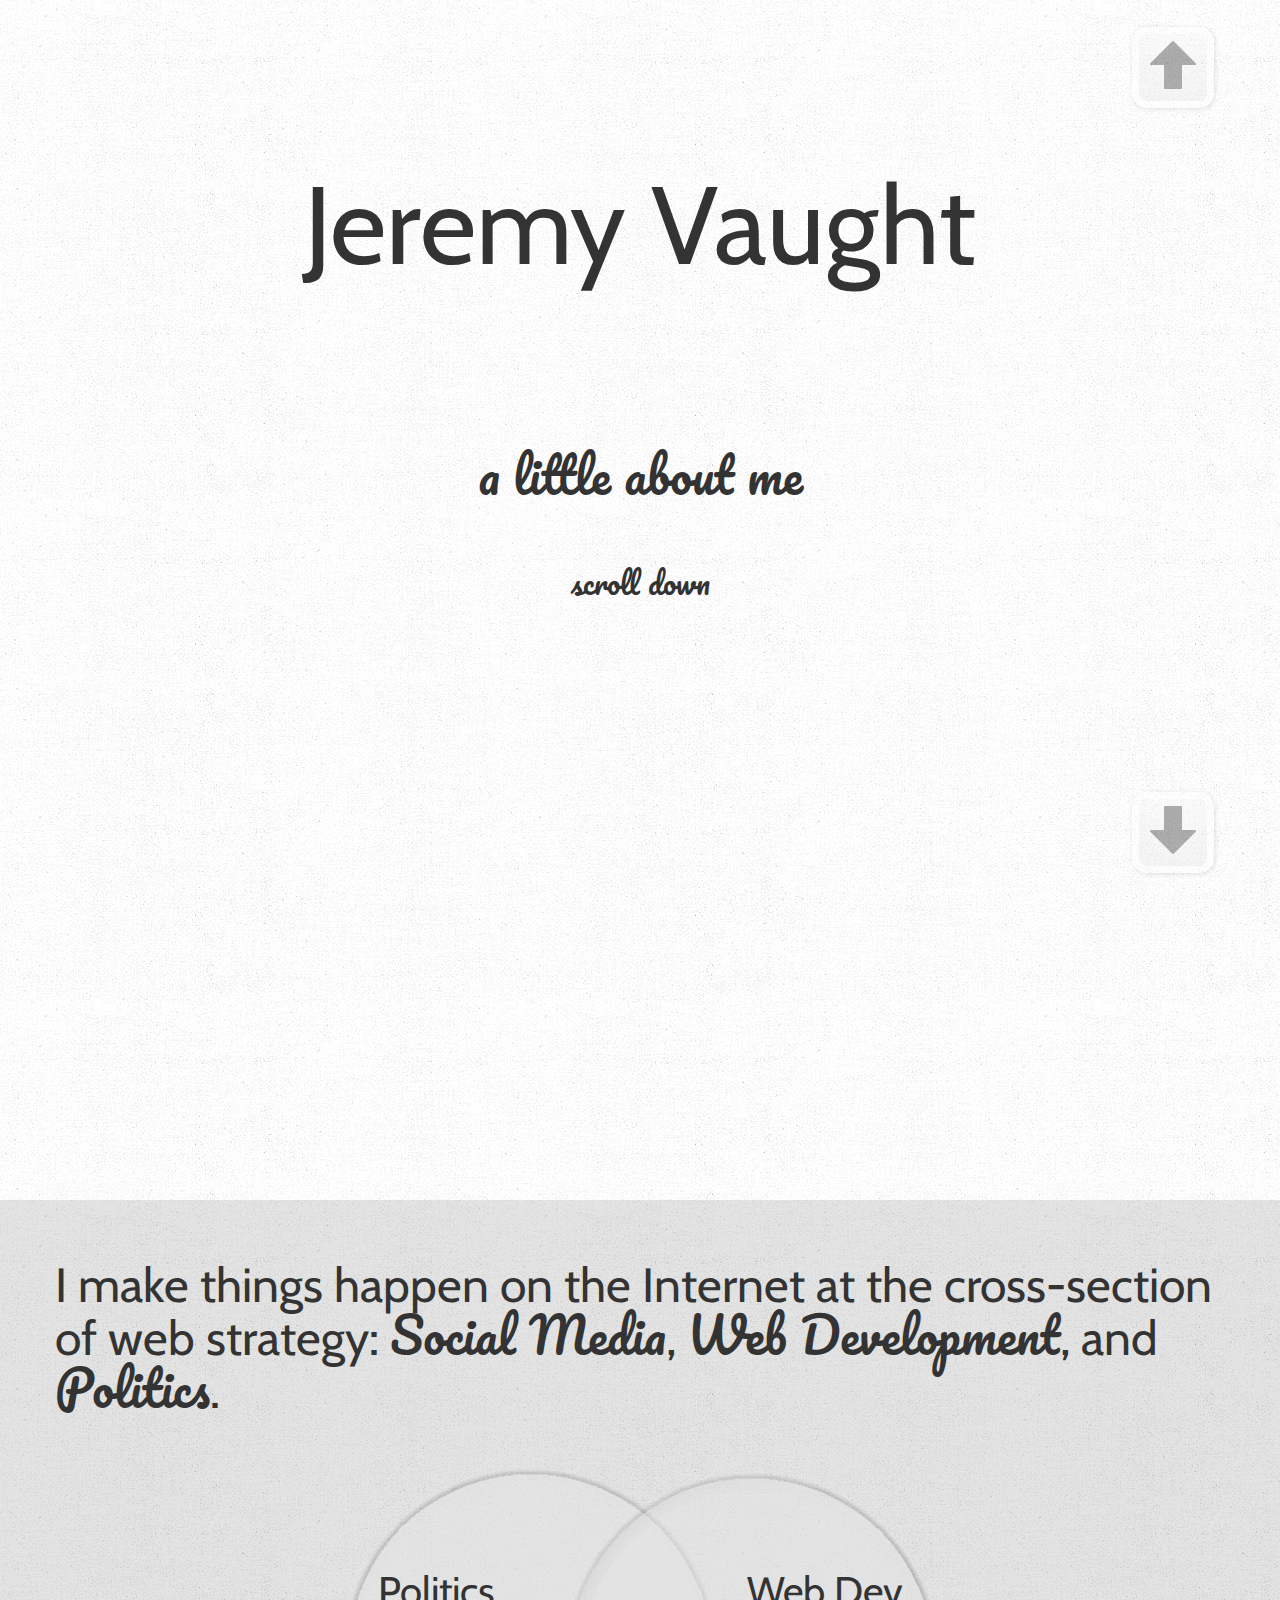
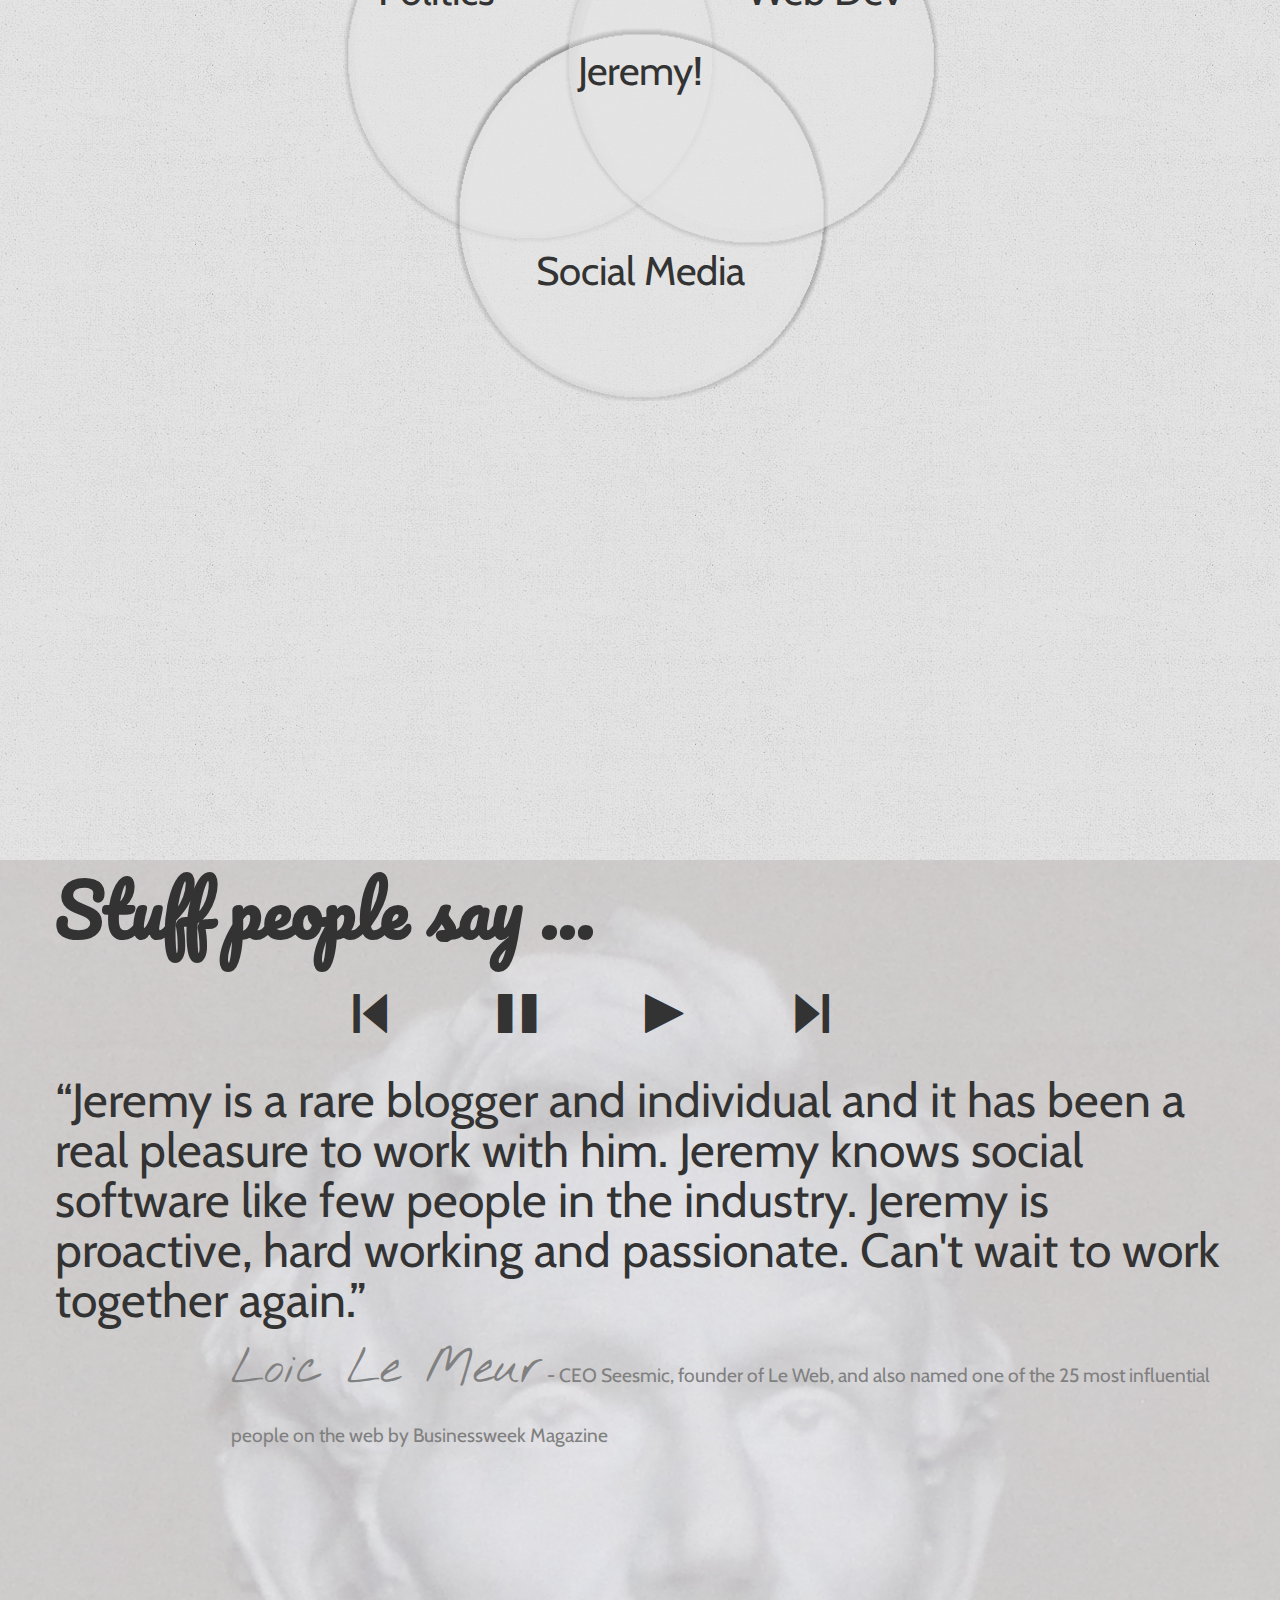
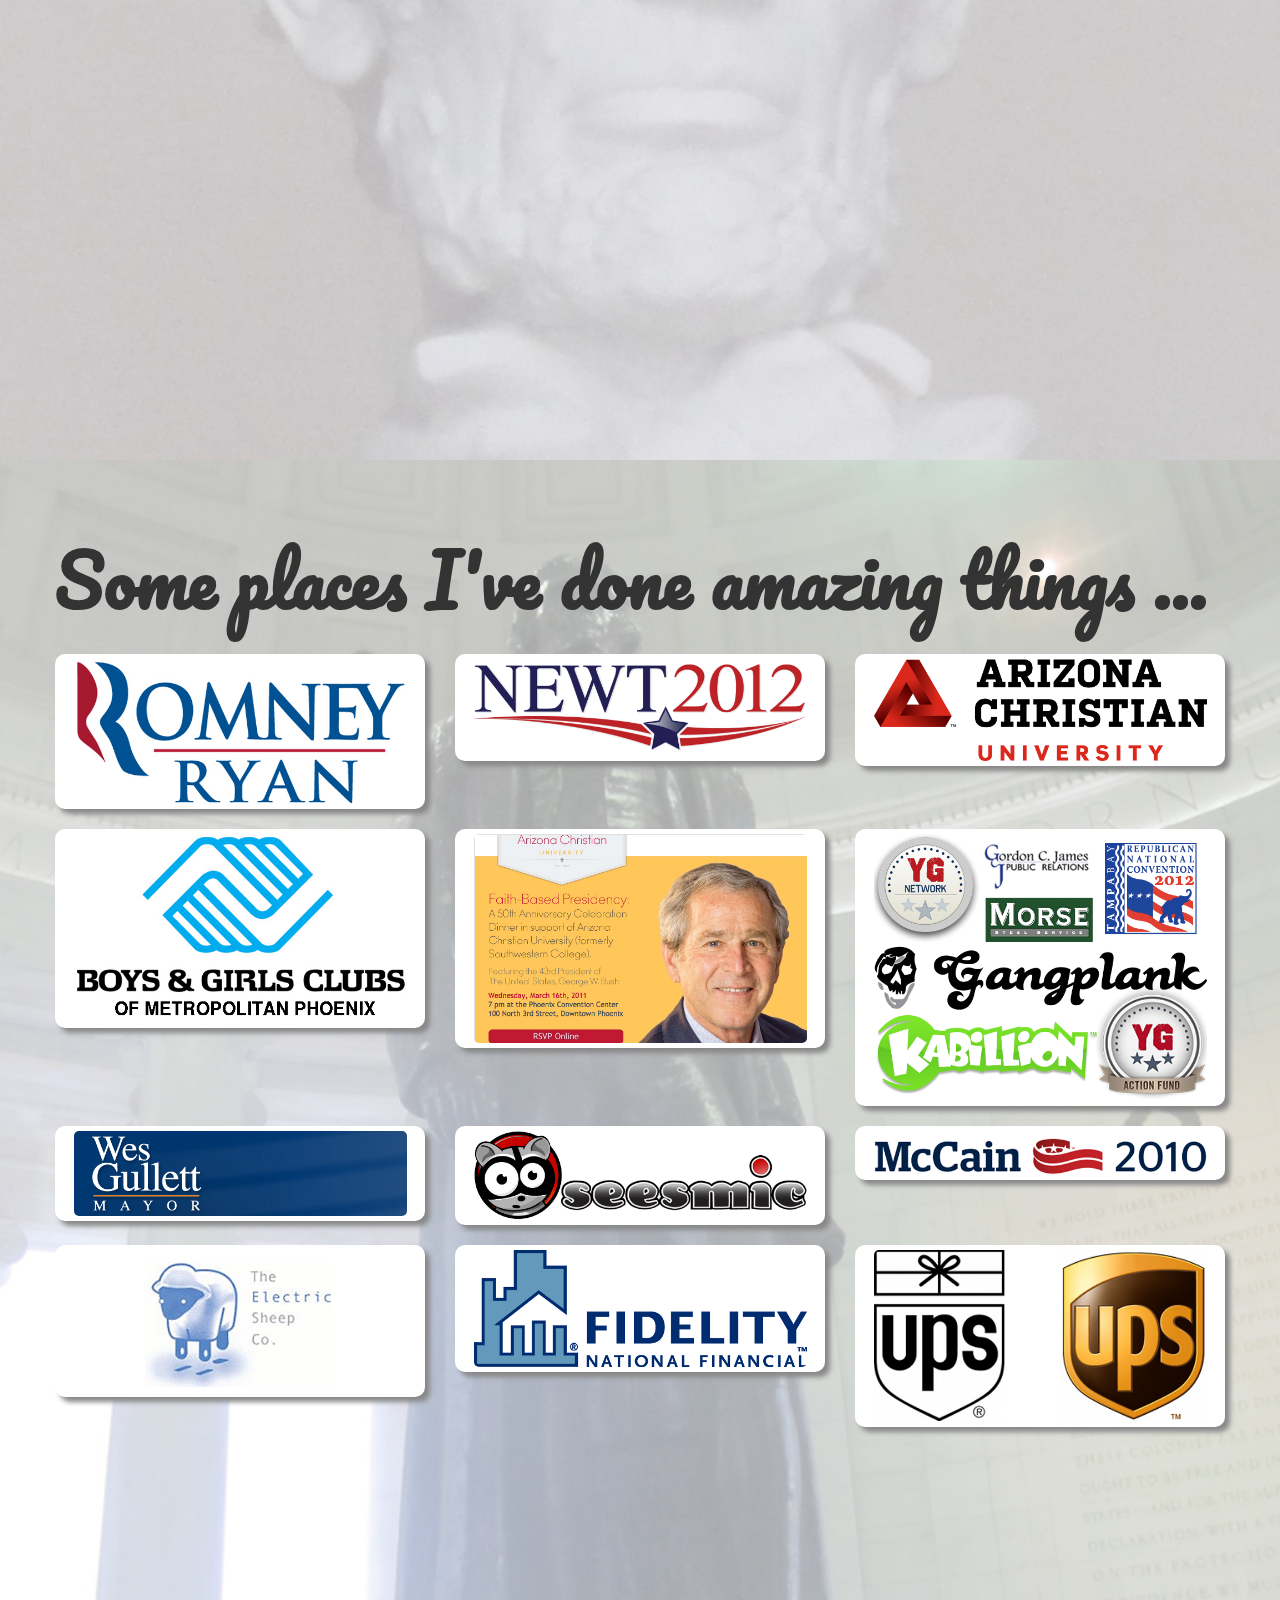
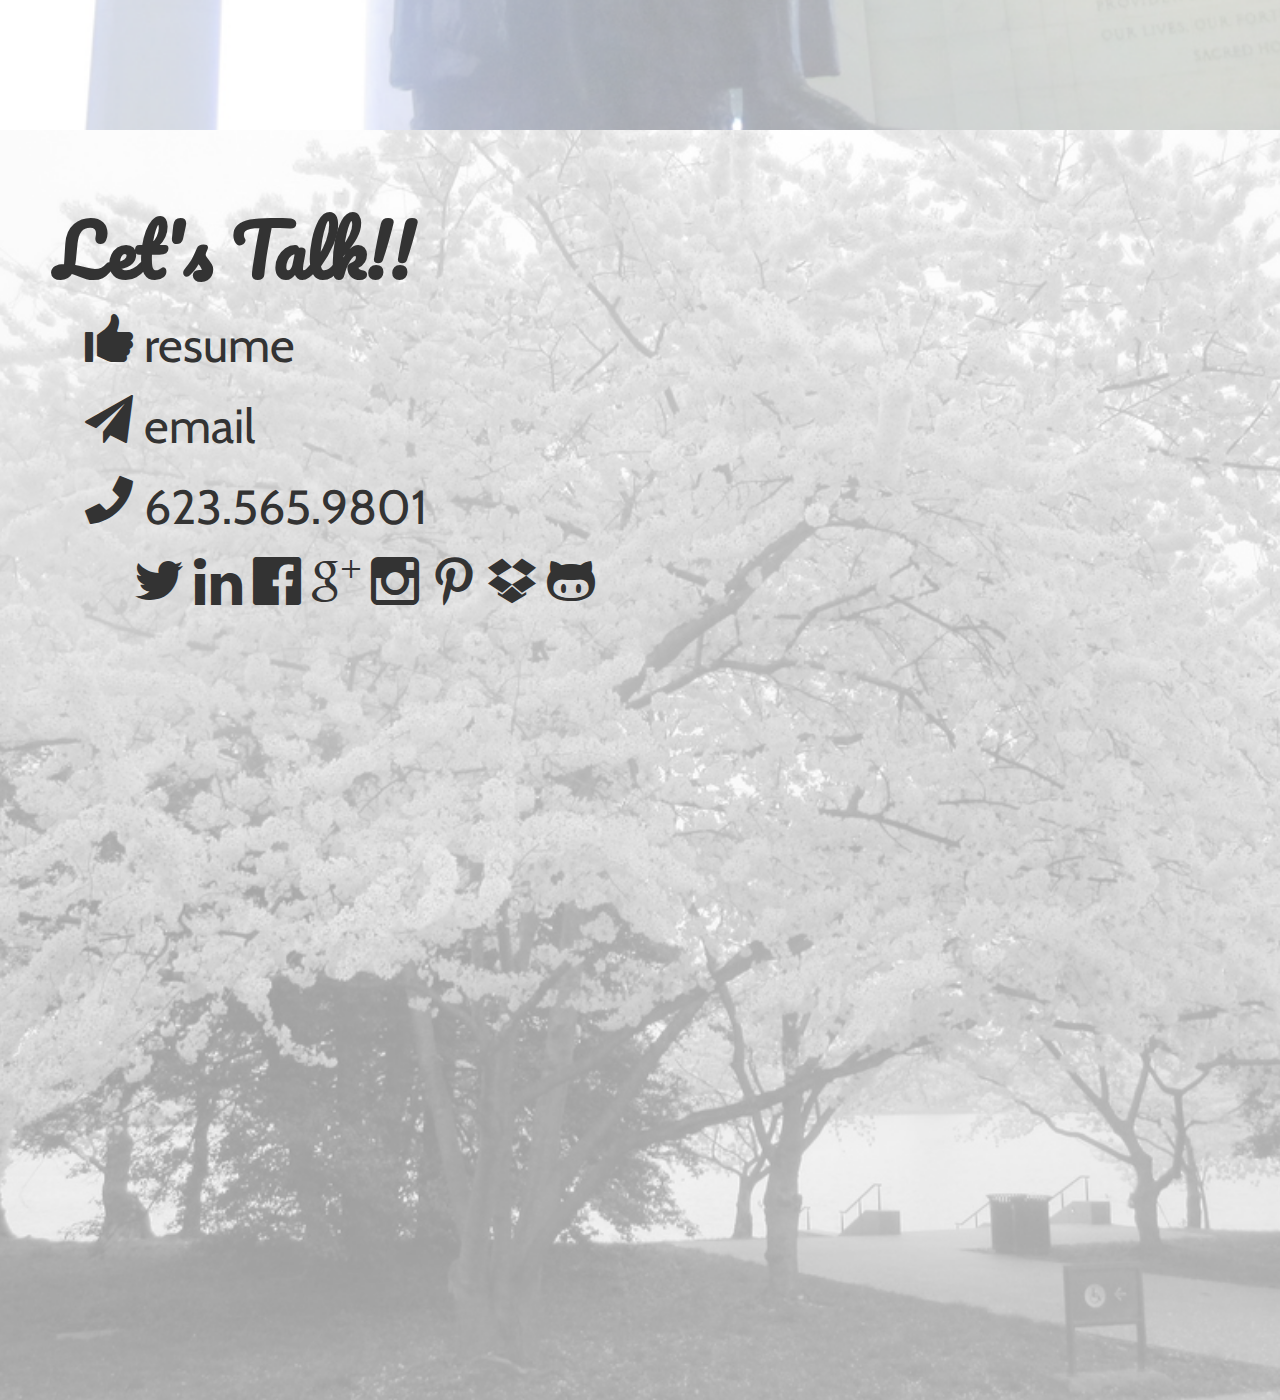
==== commit e91a7bd6: "slight update to /about" ====
--- a/about/index.htm
+++ b/about/index.htm
@@ -46,7 +46,7 @@
 				        <div class="span12">
 							<div class="name">Jeremy Vaught</div>
 							<highlight_font class="tag">a little about me</highlight_font><br />
-							<div class="tag_responsive">designed to be seen on <span class="ss-icon ss-standard">desktop</span>, <span class="ss-icon ss-standard">laptop</span>, <span class="ss-icon ss-standard">tablet</span> & <span class="ss-icon ss-standard">cellphone</span></div><br />
+							<!-- <div class="tag_responsive">designed to be seen on <span class="ss-icon ss-standard">desktop</span>, <span class="ss-icon ss-standard">laptop</span>, <span class="ss-icon ss-standard">tablet</span> & <span class="ss-icon ss-standard">cellphone</span></div><br /> -->
 							<highlight_font class="tag2">scroll down</highlight_font>
 				        </div><!-- span -->
 					</div><!-- row -->
@@ -181,7 +181,7 @@
 									<a href="http://www.linkedin.com/in/jeremyvaught" class='ss-icon' target="_blank">linkedin</a>
 									<a href="http://facebook.com/jeremyvaught" class='ss-icon' target="_blank">facebook</a>
 									<a href="https://plus.google.com/102054591365185003019/posts" class='ss-icon' target="_blank">googleplus</a>
-									<a href="http://web.stagram.com/n/jeremyvaught/" class='ss-icon' target="_blank">instagram</a>
+									<a href="http://instagram.com/jeremyvaught/" class='ss-icon' target="_blank">instagram</a>
 									<a href="http://pinterest.com/jeremyvaught/" class='ss-icon' target="_blank">pinterest</a>
 									<!--<a href="http://readmill.com/jeremyvaught" class='ss-icon' target="_blank">readmill</a>-->
 									<a href="dropbox" class='ss-icon' target="_blank">dropbox</a>
